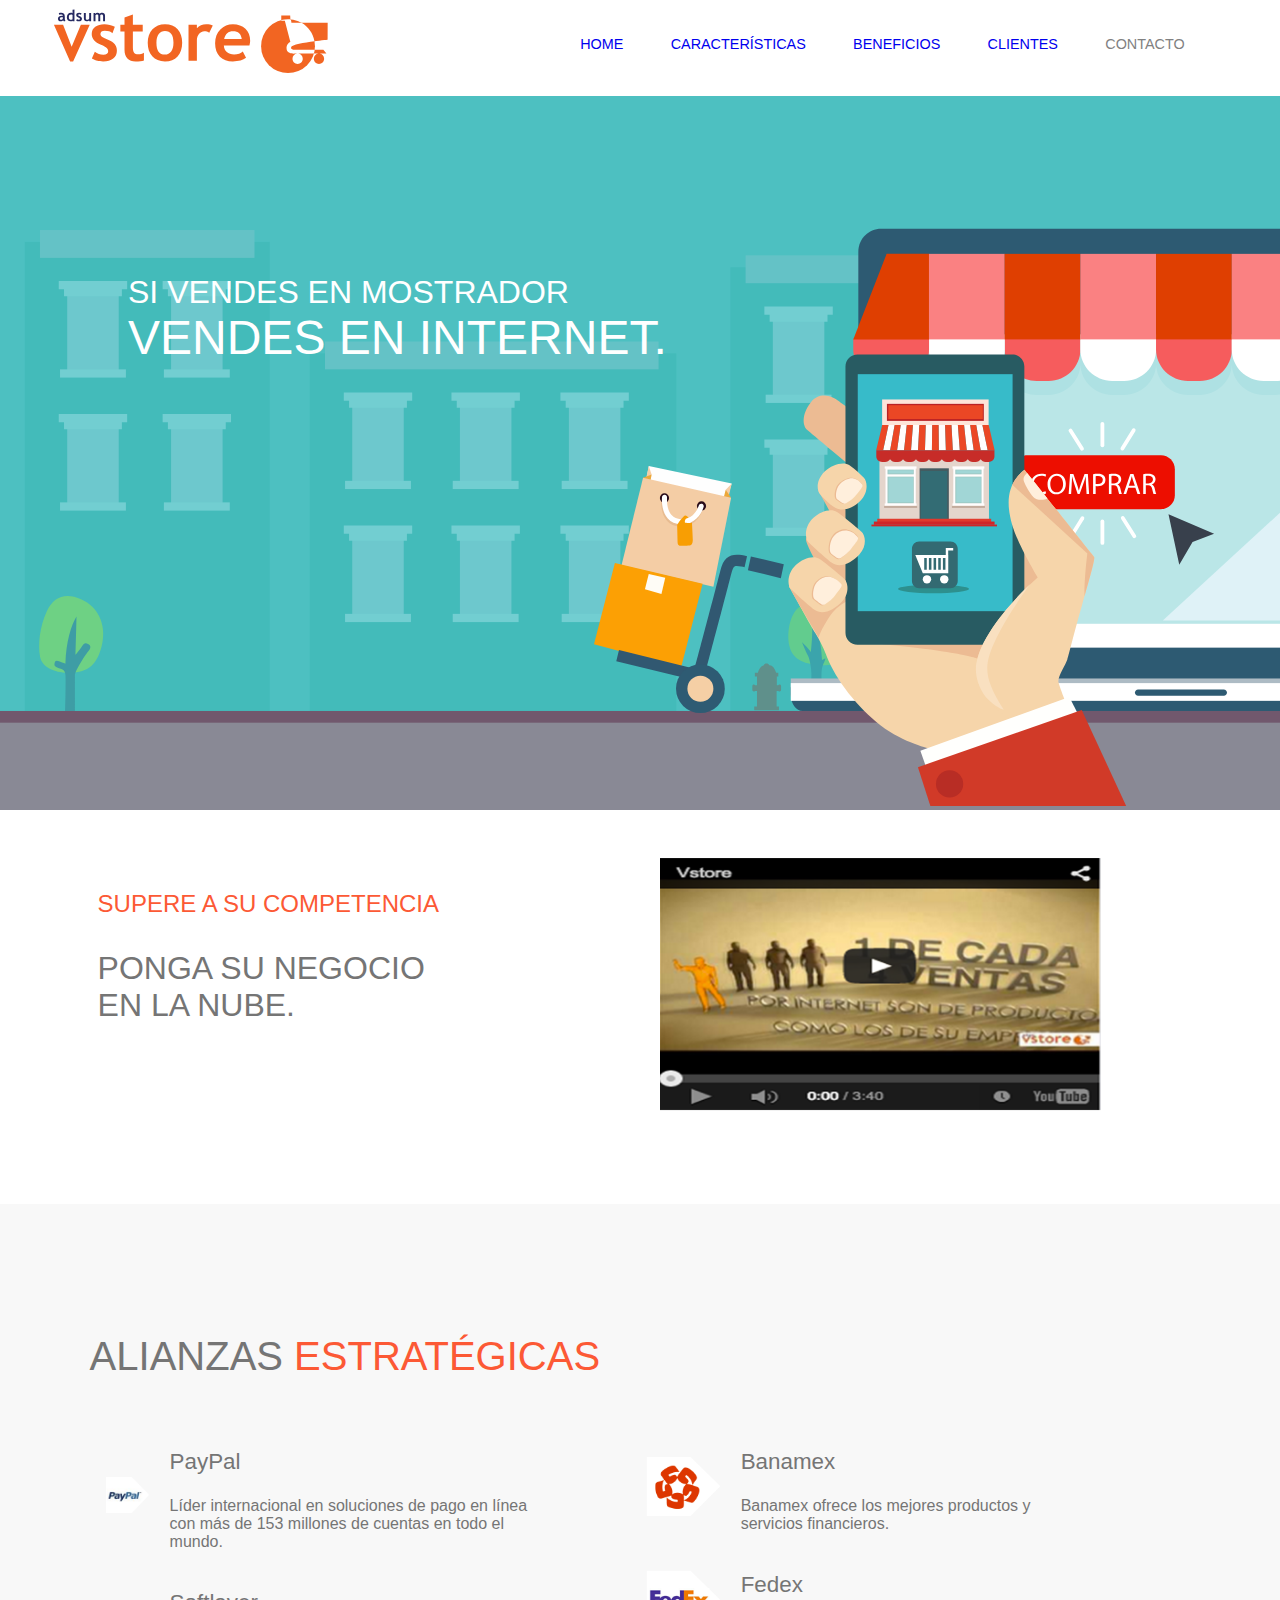
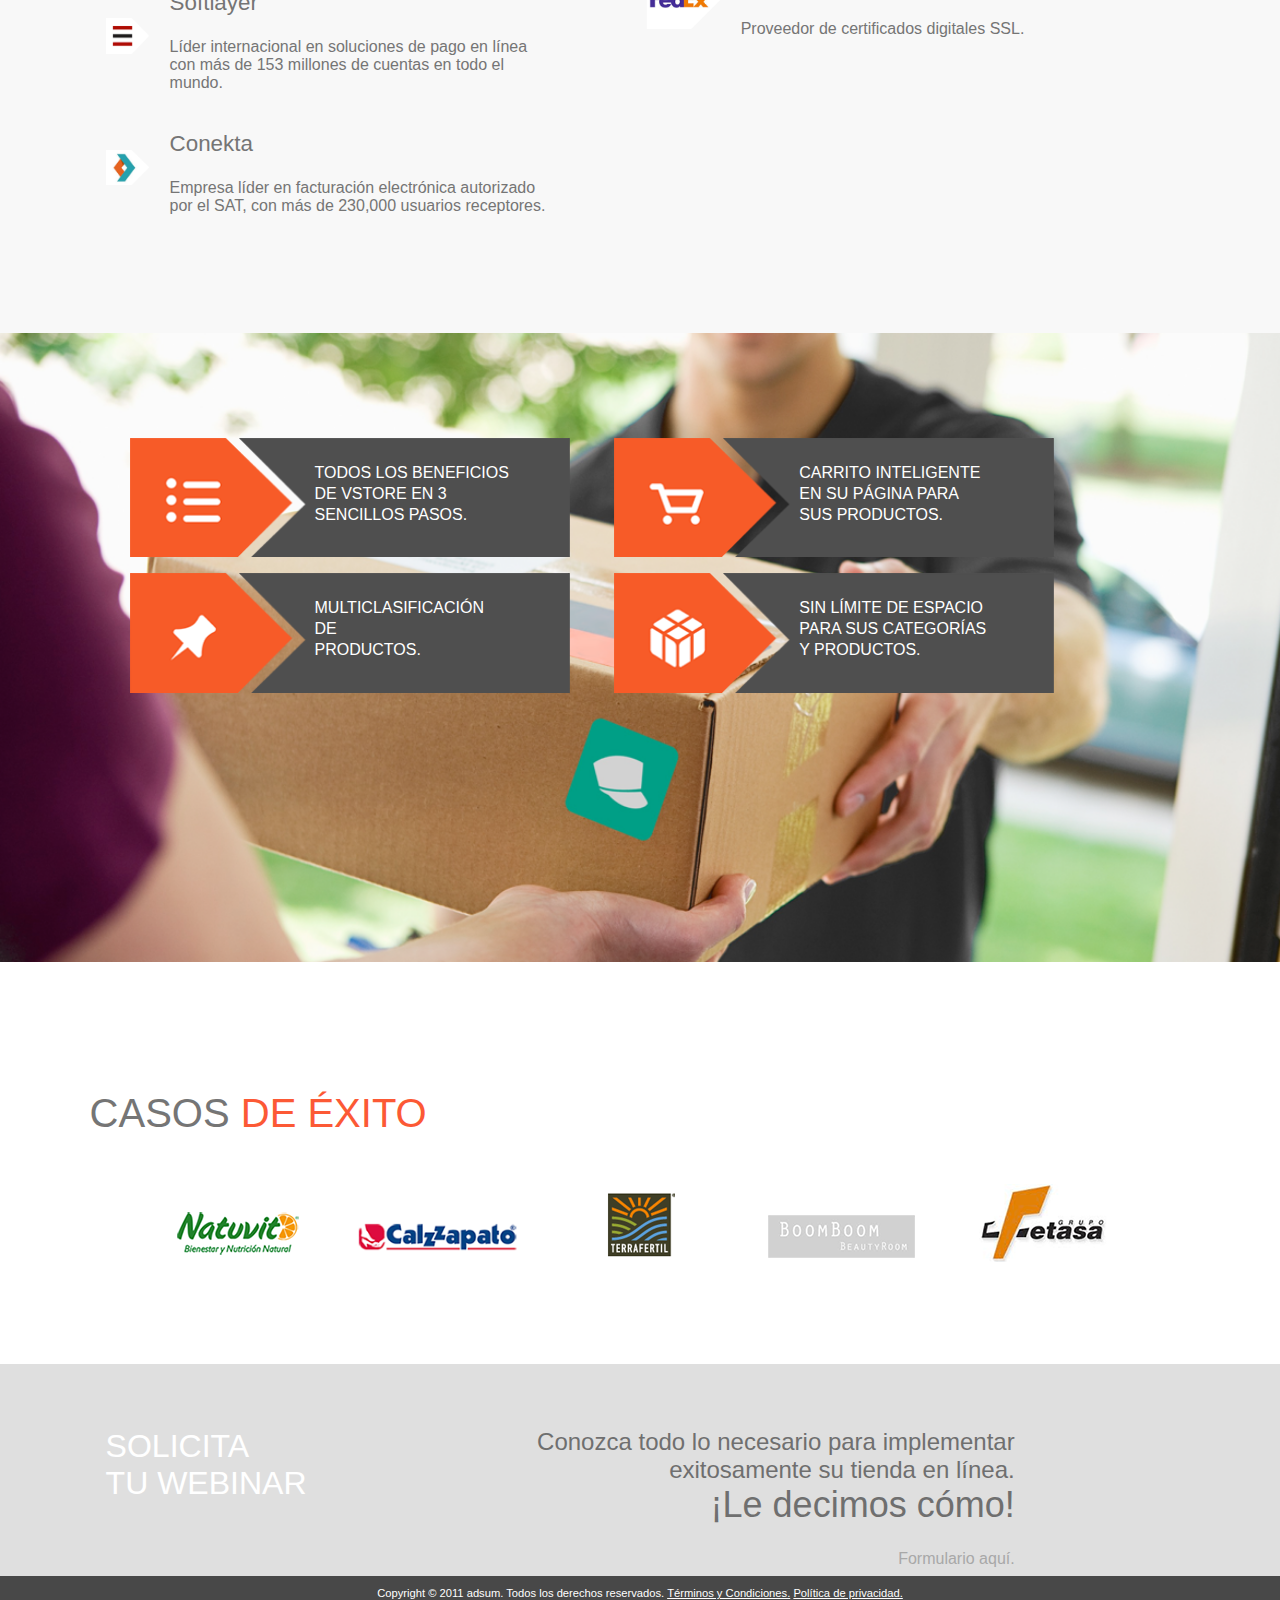
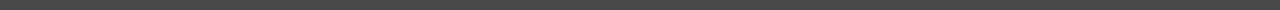
==== index.html @ 77f5a67a "links" ====
<!DOCTYPE html>
<html>
<head>
<title>Vstore</title>
<meta charset="UTF-8" />
<meta name="viewport" content="width=device-width, initial-scale=1 user-scalable=no">
<link rel="stylesheet" href="estilos/css/normalize.css">
<link rel="stylesheet" href="estilos/css/vstore.css">
<link rel="stylesheet" href="estilos/css/vstoremedias.css">


<!-- <link rel="stylesheet" href="estilos/css/normalize.css"> -->
<!-- <link rel="stylesheet" href="https://maxcdn.bootstrapcdn.com/bootstrap/3.3.2/css/bootstrap.min.css">
<link rel="stylesheet" href="estilos/css/apptitudemedias.css"> -->
</head>
<body>
	<nav>
		<div>
			<!-- <figure class="logo">
				<img src="img/logo.png">
			</figure>
			<ul class="menu hidden-xs">
				<li>Inicio</li>
				<li>Servicio</li>
				<li>Soluciones</li>
				<li>Blog</li>
				<li>Contacto</li>
			</ul>
		</div> -->
	</nav>
	<div class="bar">
		<!--AQUI VA EL MENU-->
	</div>
	<section class="banner">
		<div class="margenes">
			<div class="izq">
				<p class="te">
				SI VENDES EN MOSTRADOR<br>
				<span class="sub">VENDES EN INTERNET.</span></p>
			</p>
			</div>
			<div class="der">
				<div class="mano">
					<img src="img/mano.svg">
				</div>
			</div>
		</div>
	</section>
	<section class="rombo">
		<article class="columna">
			<p class="tit">SUPERE A SU COMPETENCIA</p>
			<p class="sub">PONGA SU NEGOCIO<br>
				EN LA NUBE.</p>	
		</article>
		<article class="columna2">
			<img src="img/video.png">
		</article>
	</section>
	<section class="alianzas">
		<p class="tit">ALIANZAS <span class="sub">ESTRATÉGICAS</span></p>
		<div class="cont">
			<div class="col1">
				<table class="uno">
					<tr>
						<td class="icono">
							<img src="img/alpaypal.png">
						</td>
						<td class="texto">
							<p class="tit">PayPal</p>
							<p>Líder internacional en soluciones de pago en línea con más de 153 millones de cuentas en todo el mundo.
							</p>
						</td>
					</tr>
					<tr>
						<td class="icono">
							<img src="img/alsoftlayer.png">
						</td>
						<td class="texto">
							<p class="tit">Softlayer</p>
							<p>Líder internacional en soluciones de pago en línea con más de 153 millones de cuentas en todo el mundo.
							</p>
						</td>
					</tr>
					<tr>
						<td class="icono">
							<img src="img/alconekta.png">
						</td>
						<td class="texto">
							<p class="tit">Conekta</p>
							<p>Empresa líder en facturación electrónica autorizado por el SAT, con más de 230,000 usuarios receptores.
							</p>
						</td>
					</tr>
				</table>
			</div>
			<div class="col2">
				<table class="dos">
					<tr>
						<td class="icono">
							<img src="img/albanamex.png">
						</td>
						<td class="texto">
							<p class="tit">Banamex</p>
							<p>Banamex ofrece los mejores productos y servicios financieros.
							</p>
						</td>
					</tr>
					<tr>
						<td class="icono">
							<img src="img/alfedex.png">
						</td>
						<td class="texto">
							<p class="tit">Fedex</p>
							<p>Proveedor de certificados digitales SSL.
							</p>
						</td>
					</tr>
				</table>
			</div>
		</div>
		
	</section>
	<section class="beneficios">
		<div class="cont">
			<div class="col1">
				<p>TODOS LOS BENEFICIOS<br>
				DE VSTORE EN 3<br>
				SENCILLOS PASOS.</p>
			</div>
			<div class="col2">
				<p>
				CARRITO INTELIGENTE<br>
				EN SU PÁGINA PARA<br>
				SUS PRODUCTOS.
				</p>
			</div>
			<div class="col3">
				<p>
				MULTICLASIFICACIÓN<br>
				DE<br>PRODUCTOS.</p>
			</div>
			<div class="col4">
				<p>
				SIN LÍMITE DE ESPACIO<br>
				PARA SUS CATEGORÍAS<br>
				Y PRODUCTOS.</p>
			</div>
		</div>
		
	</section>
	<section class="exito">
		<p class="tit">CASOS <span class="sub">DE ÉXITO</span></p>
		<div class="cont">
			<div class="col">
				<img src="img/caso1.png">
			</div>
			<div class="col">
				<img src="img/caso2.png">
			</div>
			<div class="col">
				<img src="img/caso3.png">
			</div>
			<div class="col">
				<img src="img/caso4.png">
			</div>
			<div class="col">
				<img src="img/caso5.png">
			</div>
		</div>
	</section>
	<section class="info">
		<div class="cont">
			<div class="col1">
				<p class="tit">SOLICITA<br>
				TU WEBINAR</p>
			</div>
			<div class="col2">
				<p class="tit">Conozca todo lo necesario para implementar
					exitosamente su tienda en línea.<br>
					<span class="sub">¡Le decimos cómo!<span></p>		
				Formulario aquí.
			</div>
		</div>
	</section>
	
<footer></footer>
<script src="https://ajax.googleapis.com/ajax/libs/jquery/2.1.3/jquery.min.js"></script>
<script src="https://maxcdn.bootstrapcdn.com/bootstrap/3.3.2/js/bootstrap.min.js"></script>
<script src="js/vstore.js"></script>
</body>
</html>
---- estilos/css/vstore.css ----
/* line 1, ../saas/vstore.scss */
html {
  font-family: sans-serif;
}

/* line 5, ../saas/vstore.scss */
img {
  max-width: 100%;
  height: auto;
}

/* line 10, ../saas/vstore.scss */
body, html {
  height: 100%;
}

/* line 14, ../saas/vstore.scss */
a {
  text-decoration: none;
}
/* line 16, ../saas/vstore.scss */
a:visited {
  color: #818181;
}
/* line 19, ../saas/vstore.scss */
a:hover {
  color: #ea4703;
}

/* line 25, ../saas/vstore.scss */
.margenes {
  width: 80%;
  background-color: red;
  left: 0%;
  right: 0%;
  margin-left: auto;
  margin-right: auto;
}

/* line 35, ../saas/vstore.scss */
.bar {
  background-color: white;
  height: 4em;
  position: absolute;
  z-index: 99;
  width: 100%;
}
/* line 41, ../saas/vstore.scss */
.bar .margen {
  padding-left: 3em;
  padding-right: 3em;
}
/* line 44, ../saas/vstore.scss */
.bar .margen .logo {
  padding-top: 0.2em;
  width: 100%;
  float: left;
}
/* line 49, ../saas/vstore.scss */
.bar .margen .menu {
  display: none;
  width: 70%;
  color: #818181;
  font-size: 0.9em;
  overflow: hidden;
}
/* line 55, ../saas/vstore.scss */
.bar .margen .menu li {
  padding-top: 1em;
  padding-right: 6%;
  list-style: none;
  float: right;
}

/* --------------------------- INDEX ---------------------------- */
/* line 67, ../saas/vstore.scss */
.banner {
  background-image: url(../../img/banner.svg);
  background-size: cover;
  height: 80%;
  background-repeat: no-repeat;
  position: relative;
  min-height: 90%;
}
/* line 74, ../saas/vstore.scss */
.banner .izq {
  float: left;
  width: 100%;
  height: 100%;
  padding-top: 7em;
}
/* line 81, ../saas/vstore.scss */
.banner .te {
  color: white;
  float: left;
  font-size: 1.2em;
  line-height: 1.3em;
}
/* line 86, ../saas/vstore.scss */
.banner .te .sub {
  font-size: 1.9em;
  line-height: 1em;
}
/* line 91, ../saas/vstore.scss */
.banner .der {
  float: right;
  width: 50%;
  height: 100%;
}
/* line 95, ../saas/vstore.scss */
.banner .der .mano {
  display: none;
  position: absolute;
  bottom: 0;
  right: 3em;
}
/* line 101, ../saas/vstore.scss */
.banner .der .mano img {
  max-width: 80%;
}

/* line 107, ../saas/vstore.scss */
.rombo {
  padding: 7%;
  margin-top: 1em;
  text-align: left;
  clear: both;
  position: relative;
  overflow: hidden;
}
/* line 115, ../saas/vstore.scss */
.rombo .columna {
  float: center;
  padding: 0.5em;
}
/* line 118, ../saas/vstore.scss */
.rombo .columna .tit {
  font-size: 1.5em;
  color: #fc5935;
}
/* line 122, ../saas/vstore.scss */
.rombo .columna .sub {
  font-size: 2em;
  color: #757575;
}

/* line 128, ../saas/vstore.scss */
.alianzas {
  padding: 7%;
  background-color: #f8f8f8;
}
/* line 131, ../saas/vstore.scss */
.alianzas .tit {
  font-size: 2em;
  color: #757575;
}
/* line 134, ../saas/vstore.scss */
.alianzas .tit .sub {
  color: #fc5935;
}
/* line 138, ../saas/vstore.scss */
.alianzas .cont {
  clear: both;
  position: relative;
  overflow: hidden;
}
/* line 142, ../saas/vstore.scss */
.alianzas .cont .col1 {
  padding: 0.5em;
}
/* line 144, ../saas/vstore.scss */
.alianzas .cont .col1 .tit {
  font-size: 1.4em;
}
/* line 147, ../saas/vstore.scss */
.alianzas .cont .col1 .texto {
  padding-left: 1.2em;
  color: #757575;
}
/* line 152, ../saas/vstore.scss */
.alianzas .cont .col2 {
  padding: 0.5em;
}
/* line 154, ../saas/vstore.scss */
.alianzas .cont .col2 .tit {
  font-size: 1.4em;
}
/* line 157, ../saas/vstore.scss */
.alianzas .cont .col2 .texto {
  padding-left: 1.2em;
  color: #757575;
}

/* line 164, ../saas/vstore.scss */
.beneficios {
  padding: 7%;
  background-image: url(../../img/banner2.png);
  background-size: cover;
  height: 100%;
  background-repeat: no-repeat;
  position: relative;
  min-height: 30%;
}
/* line 172, ../saas/vstore.scss */
.beneficios .tit {
  font-size: 2em;
  color: #757575;
}
/* line 175, ../saas/vstore.scss */
.beneficios .tit .sub {
  color: #fc5935;
}
/* line 179, ../saas/vstore.scss */
.beneficios .cont {
  clear: both;
  position: relative;
  overflow: hidden;
}
/* line 183, ../saas/vstore.scss */
.beneficios .cont p {
  color: white;
  font-size: 0.8em;
  padding-top: 7%;
  padding-left: 42%;
  line-height: 1.3em;
}
/* line 190, ../saas/vstore.scss */
.beneficios .cont .col1 {
  padding-bottom: 1em;
  margin-top: 1em;
  background-image: url(../../img/beneficio1.png);
  background-size: 100%;
  background-repeat: no-repeat;
  position: relative;
}
/* line 198, ../saas/vstore.scss */
.beneficios .cont .col2 {
  padding-bottom: 1em;
  margin-top: 1em;
  background-image: url(../../img/beneficio2.png);
  background-size: 100%;
  background-repeat: no-repeat;
  position: relative;
}
/* line 206, ../saas/vstore.scss */
.beneficios .cont .col3 {
  padding-bottom: 1em;
  margin-top: 1em;
  background-image: url(../../img/beneficio3.png);
  background-size: 100%;
  background-repeat: no-repeat;
  position: relative;
}
/* line 214, ../saas/vstore.scss */
.beneficios .cont .col4 {
  padding-bottom: 1em;
  margin-top: 1em;
  background-image: url(../../img/beneficio4.png);
  background-size: 100%;
  background-repeat: no-repeat;
  position: relative;
}

/* line 224, ../saas/vstore.scss */
.exito {
  padding: 7%;
  background-color: #ffffff;
}
/* line 229, ../saas/vstore.scss */
.exito .tit {
  font-size: 2em;
  color: #757575;
}
/* line 232, ../saas/vstore.scss */
.exito .tit .sub {
  color: #fc5935;
}
/* line 236, ../saas/vstore.scss */
.exito .cont {
  text-align: center;
  clear: both;
  position: relative;
  overflow: hidden;
}
/* line 241, ../saas/vstore.scss */
.exito .cont .col {
  padding: 0.5em;
}

/* line 247, ../saas/vstore.scss */
.cupon {
  padding: 7%;
  background-color: #f6f6f6;
  padding-top: 2em;
  text-align: center;
  clear: both;
  position: relative;
  overflow: hidden;
}
/* line 256, ../saas/vstore.scss */
.cupon .col {
  float: center;
  padding: 0.5em;
}
/* line 260, ../saas/vstore.scss */
.cupon .col2 {
  vertical-align: top;
  float: center;
  padding: 0.5em;
}
/* line 264, ../saas/vstore.scss */
.cupon .col2 .texto {
  text-align: left;
  color: #696969;
  line-height: 1.3em;
}
/* line 268, ../saas/vstore.scss */
.cupon .col2 .texto .nar {
  color: #ea4703;
}

/* line 276, ../saas/vstore.scss */
.info {
  background-color: #dfdfdf;
  padding-left: 7%;
  padding-top: 2em;
  padding-right: 7%;
}
/* line 281, ../saas/vstore.scss */
.info .cont {
  clear: both;
  position: relative;
  overflow: hidden;
}
/* line 285, ../saas/vstore.scss */
.info .cont .col1 {
  vertical-align: top;
}
/* line 287, ../saas/vstore.scss */
.info .cont .col1 .tit {
  color: white;
  font-size: 2em;
}
/* line 292, ../saas/vstore.scss */
.info .cont .col2 {
  float: center;
  padding: 0.5em;
  color: #a8a8a8;
}
/* line 296, ../saas/vstore.scss */
.info .cont .col2 .tit {
  color: #6f6f6f;
  font-size: 1em;
}
/* line 299, ../saas/vstore.scss */
.info .cont .col2 .tit .sub {
  font-size: 1.5em;
}

/* --------------------------- FIN INDEX ---------------------------- */
/* --------------------------- CARACTERÍSTICAS Y BENEFICIOS ---------------------------- */
/* line 312, ../saas/vstore.scss */
.banner2 {
  background-color: #3fc0c0;
  height: 4.5em;
}

/* line 317, ../saas/vstore.scss */
.titulo {
  text-align: center;
}
/* line 319, ../saas/vstore.scss */
.titulo .tit {
  color: #d7d7d7;
  font-size: 1.5em;
  margin: 0;
  padding-top: 1.4em;
}
/* line 324, ../saas/vstore.scss */
.titulo .tit .punto {
  color: #fc5935;
  margin: 0;
}
/* line 329, ../saas/vstore.scss */
.titulo .sub {
  color: #4c4c4c;
  font-size: 0.6em;
}
/* line 332, ../saas/vstore.scss */
.titulo .sub .aqui {
  color: #fc5935;
}

/* line 337, ../saas/vstore.scss */
.separador {
  padding-top: 1em;
}
/* line 339, ../saas/vstore.scss */
.separador hr {
  color: #ebebeb;
  width: 85%;
}

/* line 344, ../saas/vstore.scss */
.contenido {
  padding: 7%;
  text-align: left;
  clear: both;
  position: relative;
  overflow: hidden;
}
/* line 350, ../saas/vstore.scss */
.contenido .nar {
  color: #fc5935;
}
/* line 353, ../saas/vstore.scss */
.contenido .tit {
  text-align: center;
  color: #fc5935;
  font-size: 1.4em;
}
/* line 358, ../saas/vstore.scss */
.contenido .columna {
  text-align: center;
  float: center;
  padding: 0.5em;
}
/* line 363, ../saas/vstore.scss */
.contenido .columna2 {
  color: #4c4c4c;
  line-height: 1.6em;
}
/* line 366, ../saas/vstore.scss */
.contenido .columna2 ul {
  color: #4c4c4c;
  font-size: 1em;
}
/* line 369, ../saas/vstore.scss */
.contenido .columna2 ul ul {
  color: #8f8f8f;
}
/* line 374, ../saas/vstore.scss */
.contenido .componentes {
  text-align: center;
  float: center;
  padding: 0.5em;
}
/* line 378, ../saas/vstore.scss */
.contenido .componentes .espacio {
  padding-top: 2em;
}

/* --------------------------- FIN CARACTERÍSTICAS Y BENEFICIOS ---------------------------- */
/* --------------------------- COMPONENTES ---------------------------- */
/* line 388, ../saas/vstore.scss */
.compi {
  padding-left: 30%;
  padding-right: 30%;
  text-align: center;
  clear: both;
  position: relative;
  overflow: hidden;
}
/* line 395, ../saas/vstore.scss */
.compi .columna {
  text-align: center;
  float: center;
  padding: 0.5em;
}
/* line 400, ../saas/vstore.scss */
.compi p {
  font-size: 0.9em;
  color: #818181;
}

/* --------------------------- FIN COMPONENTES ---------------------------- */
/* line 409, ../saas/vstore.scss */
footer {
  font-size: 0.7em;
  text-align: center;
  color: white;
  background-color: #484848;
  padding: 1em;
}
---- estilos/css/vstoremedias.css ----
/* Extra small devices (phones, less than 768px) */
/* No media query since this is the default in Bootstrap */
/* Small devices (tablets, 768px and up) */
@media (min-width: 768px) {
  /* --------------------------- INDEX ---------------------------- */
  /* line 11, ../saas/vstoremedias.scss */
  .bar .margen {
    padding-left: 3em;
    padding-right: 3em;
  }
  /* line 14, ../saas/vstoremedias.scss */
  .bar .margen .logo {
    width: 30%;
    float: left;
    padding-top: 0.5em;
  }
  /* line 18, ../saas/vstoremedias.scss */
  .bar .margen .logo img {
    width: 80%;
  }
  /* line 22, ../saas/vstoremedias.scss */
  .bar .margen .menu {
    display: block;
    float: right;
    width: 70%;
    padding-top: 0.5em;
  }

  /* line 31, ../saas/vstoremedias.scss */
  .beneficios {
    height: 50%;
  }
  /* line 33, ../saas/vstoremedias.scss */
  .beneficios .col1 {
    margin-left: 2.5em;
    width: 40%;
    display: inline-block;
    background-size: 70%;
  }
  /* line 40, ../saas/vstoremedias.scss */
  .beneficios .col2 {
    margin-left: 2.5em;
    width: 40%;
    display: inline-block;
    background-size: 70%;
  }
  /* line 47, ../saas/vstoremedias.scss */
  .beneficios .col3 {
    margin-left: 2.5em;
    width: 40%;
    display: inline-block;
    background-size: 70%;
  }
  /* line 54, ../saas/vstoremedias.scss */
  .beneficios .col4 {
    margin-left: 2.5em;
    width: 40%;
    display: inline-block;
    background-size: 70%;
  }
  /* line 61, ../saas/vstoremedias.scss */
  .beneficios .cont {
    clear: both;
    position: relative;
    overflow: hidden;
  }
  /* line 65, ../saas/vstoremedias.scss */
  .beneficios .cont p {
    color: white;
    font-size: 0.8em;
    padding-top: 2%;
    padding-left: 42%;
    line-height: 1.3em;
  }

  /* --------------------------- FIN INDEX ---------------------------- */
  /* --------------------------- CARACTERÍSTICAS Y BENEFICIOS ---------------------------- */
  /* line 79, ../saas/vstoremedias.scss */
  .contenido {
    padding-top: 2em;
  }
  /* line 81, ../saas/vstoremedias.scss */
  .contenido .tit {
    text-align: left;
  }
  /* line 84, ../saas/vstoremedias.scss */
  .contenido .columna {
    text-align: left;
    vertical-align: top;
    width: 30%;
    display: inline-block;
  }
  /* line 90, ../saas/vstoremedias.scss */
  .contenido .columna2 {
    vertical-align: top;
    width: 30%;
    display: inline-block;
  }
  /* line 95, ../saas/vstoremedias.scss */
  .contenido .componentes {
    vertical-align: top;
    width: 23%;
    display: inline-block;
  }

  /* --------------------------- FIN CARACTERÍSTICAS Y BENEFICIOS ---------------------------- */
  /* --------------------------- CLIENTES ---------------------------- */
  /* line 105, ../saas/vstoremedias.scss */
  .contenido .columna3 {
    vertical-align: top;
    width: 60%;
    display: inline-block;
  }

  /* --------------------------- FIN CLIENTES ---------------------------- */
}
/* Medium devices (desktops, 992px and up) */
@media (min-width: 992px) {
  /* --------------------------- INDEX ---------------------------- */
  /* line 119, ../saas/vstoremedias.scss */
  .bar {
    height: 6em;
  }
  /* line 121, ../saas/vstoremedias.scss */
  .bar .margen {
    padding-left: 3em;
    padding-right: 3em;
  }
  /* line 124, ../saas/vstoremedias.scss */
  .bar .margen .logo {
    width: 30%;
    float: left;
    padding-top: 0.5em;
  }
  /* line 128, ../saas/vstoremedias.scss */
  .bar .margen .logo img {
    width: 80%;
  }
  /* line 132, ../saas/vstoremedias.scss */
  .bar .margen .menu {
    display: block;
    float: right;
    width: 70%;
    padding-top: 0.5em;
  }

  /* line 141, ../saas/vstoremedias.scss */
  .banner {
    position: relative;
  }
  /* line 143, ../saas/vstoremedias.scss */
  .banner .izq {
    float: left;
    width: 60%;
    height: 100%;
  }
  /* line 148, ../saas/vstoremedias.scss */
  .banner .te {
    padding-top: 4em;
    font-size: 2em;
  }
  /* line 151, ../saas/vstoremedias.scss */
  .banner .te .sub {
    font-size: 1.5em;
  }
  /* line 155, ../saas/vstoremedias.scss */
  .banner .der {
    float: right;
    width: 40%;
    height: 100%;
  }
  /* line 160, ../saas/vstoremedias.scss */
  .banner .der .mano {
    display: block;
    position: absolute;
    bottom: 0;
    right: 3em;
  }
  /* line 166, ../saas/vstoremedias.scss */
  .banner .der .mano img {
    max-width: 80%;
  }

  /* line 173, ../saas/vstoremedias.scss */
  .rombo {
    padding-top: 2em;
  }
  /* line 175, ../saas/vstoremedias.scss */
  .rombo .columna {
    vertical-align: top;
    width: 50%;
    display: inline-block;
  }
  /* line 180, ../saas/vstoremedias.scss */
  .rombo .columna2 {
    vertical-align: top;
    width: 40%;
    display: inline-block;
  }

  /* line 187, ../saas/vstoremedias.scss */
  .alianzas .tit {
    font-size: 2.5em;
  }
  /* line 191, ../saas/vstoremedias.scss */
  .alianzas .cont .col1 {
    width: 40%;
    display: inline-block;
    padding-left: 1em;
    padding-right: 1em;
  }
  /* line 197, ../saas/vstoremedias.scss */
  .alianzas .cont .col2 {
    margin-left: 4em;
    vertical-align: top;
    width: 40%;
    display: inline-block;
    padding-left: 1em;
    padding-right: 1em;
  }

  /* line 207, ../saas/vstoremedias.scss */
  .beneficios {
    height: 50%;
  }
  /* line 210, ../saas/vstoremedias.scss */
  .beneficios .cont p {
    font-size: 1em;
  }

  /* line 219, ../saas/vstoremedias.scss */
  .exito .tit {
    font-size: 2.5em;
  }
  /* line 223, ../saas/vstoremedias.scss */
  .exito .cont .col {
    width: 15%;
    display: inline-block;
    padding-left: 1em;
    padding-right: 1em;
  }

  /* line 233, ../saas/vstoremedias.scss */
  .cupon .col {
    width: 40%;
    display: inline-block;
    padding-left: 1em;
    padding-right: 1em;
  }
  /* line 239, ../saas/vstoremedias.scss */
  .cupon .col2 {
    padding-top: 6em;
    width: 40%;
    display: inline-block;
    padding-left: 1em;
    padding-right: 1em;
  }

  /* line 249, ../saas/vstoremedias.scss */
  .info .cont .col1 {
    width: 30%;
    display: inline-block;
    padding-left: 1em;
    padding-right: 1em;
  }
  /* line 255, ../saas/vstoremedias.scss */
  .info .cont .col2 {
    text-align: right;
    width: 50%;
    display: inline-block;
  }
  /* line 259, ../saas/vstoremedias.scss */
  .info .cont .col2 .tit {
    font-size: 1.5em;
  }

  /* --------------------------- FIN INDEX ---------------------------- */
  /* --------------------------- CARACTERÍSTICAS Y BENEFICIOS ---------------------------- */
  /* line 267, ../saas/vstoremedias.scss */
  .banner2 {
    height: 7em;
  }

  /* line 272, ../saas/vstoremedias.scss */
  .titulo {
    text-align: center;
  }
  /* line 274, ../saas/vstoremedias.scss */
  .titulo .tit {
    color: #d7d7d7;
    font-size: 2.5em;
    margin: 0;
    padding-top: 1.4em;
  }
  /* line 279, ../saas/vstoremedias.scss */
  .titulo .tit .punto {
    color: #fc5935;
    margin: 0;
  }
  /* line 284, ../saas/vstoremedias.scss */
  .titulo .sub {
    color: #4c4c4c;
    font-size: 1em;
  }
  /* line 287, ../saas/vstoremedias.scss */
  .titulo .sub .aqui {
    color: #fc5935;
  }

  /* line 292, ../saas/vstoremedias.scss */
  .separador {
    padding-top: 2em;
  }
  /* line 294, ../saas/vstoremedias.scss */
  .separador hr {
    color: #ebebeb;
    width: 85%;
  }

  /* line 299, ../saas/vstoremedias.scss */
  .rombo {
    padding-top: 2em;
  }
  /* line 301, ../saas/vstoremedias.scss */
  .rombo .columna {
    vertical-align: top;
    width: 50%;
    display: inline-block;
  }
  /* line 306, ../saas/vstoremedias.scss */
  .rombo .columna2 {
    vertical-align: top;
    width: 40%;
    display: inline-block;
  }

  /* --------------------------- FIN CARACTERÍSTICAS Y BENEFICIOS ---------------------------- */
  /* --------------------------- COMPONENTES ---------------------------- */
  /* line 315, ../saas/vstoremedias.scss */
  .compi {
    padding-top: 2em;
  }
  /* line 317, ../saas/vstoremedias.scss */
  .compi .columna {
    text-align: center;
    width: 25%;
    display: inline-block;
  }

  /* --------------------------- FIN COMPONENTES ---------------------------- */
}
/* Large devices (large desktops, 1200px and up) */
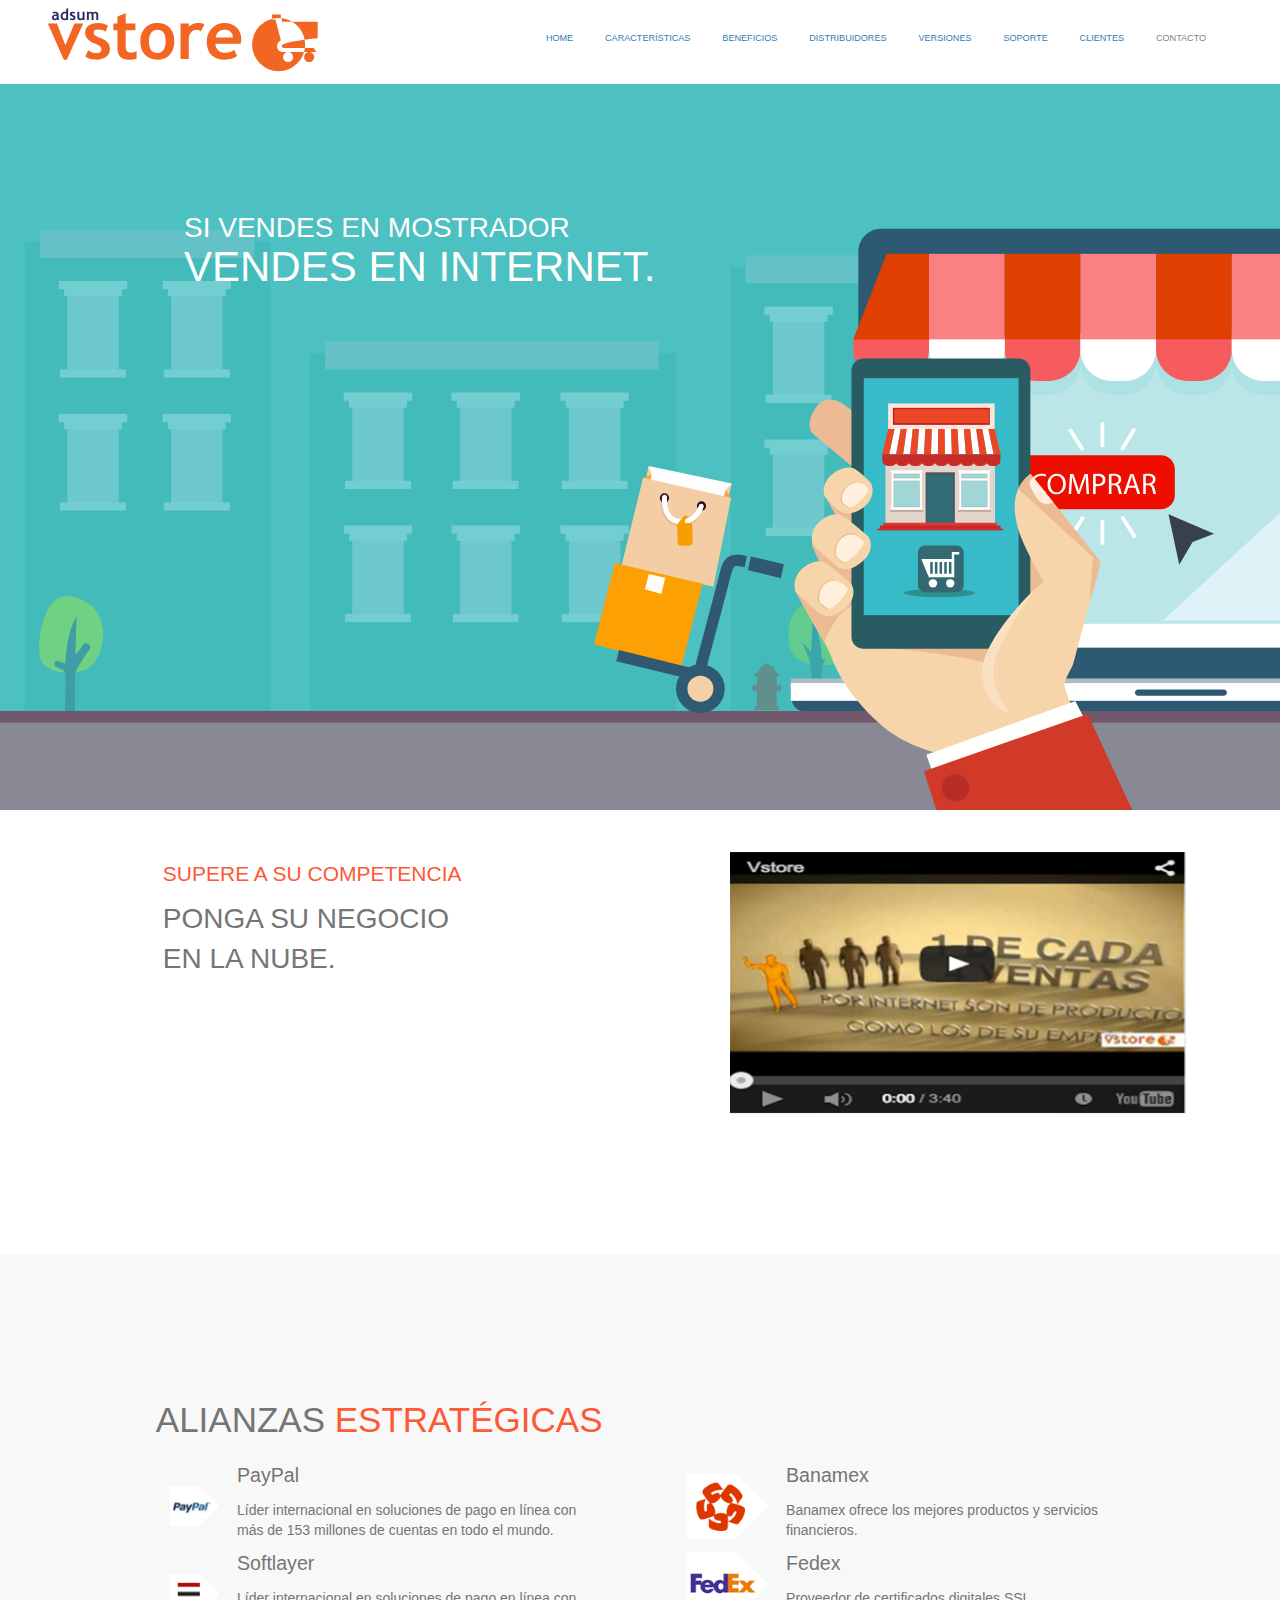
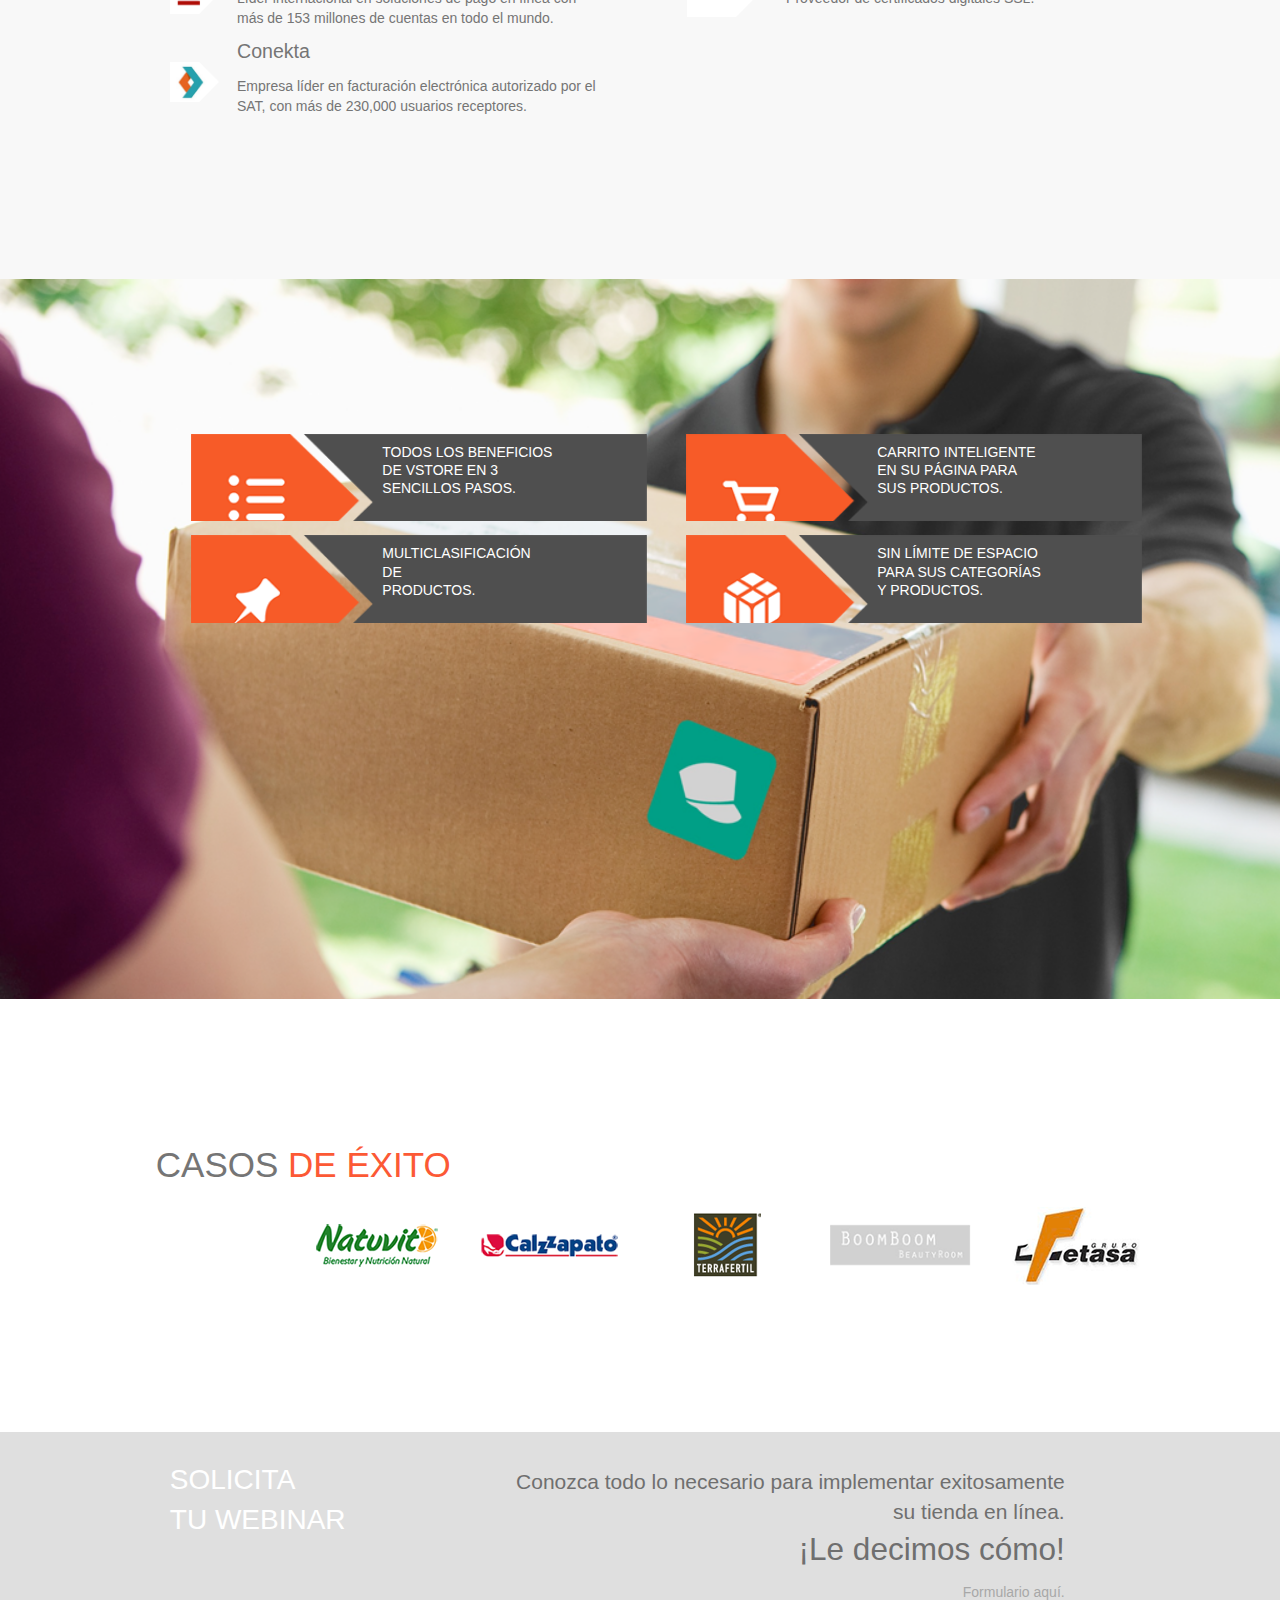
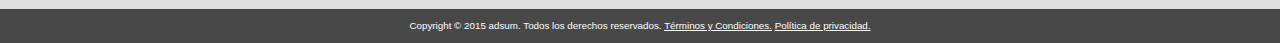
==== commit a041e9d3: "container" ====
--- a/index.html
+++ b/index.html
@@ -4,6 +4,7 @@
 <title>Vstore</title>
 <meta charset="UTF-8" />
 <meta name="viewport" content="width=device-width, initial-scale=1 user-scalable=no">
+<link rel="stylesheet" href="https://maxcdn.bootstrapcdn.com/bootstrap/3.3.4/css/bootstrap.min.css">
 <link rel="stylesheet" href="estilos/css/normalize.css">
 <link rel="stylesheet" href="estilos/css/vstore.css">
 <link rel="stylesheet" href="estilos/css/vstoremedias.css">
@@ -32,6 +33,7 @@
 		<!--AQUI VA EL MENU-->
 	</div>
 	<section class="banner">
+		<div class="container">
 		<div class="margenes">
 			<div class="izq">
 				<p class="te">
@@ -45,8 +47,10 @@
 				</div>
 			</div>
 		</div>
+		</div>
 	</section>
 	<section class="rombo">
+		<div class="container">
 		<article class="columna">
 			<p class="tit">SUPERE A SU COMPETENCIA</p>
 			<p class="sub">PONGA SU NEGOCIO<br>
@@ -55,8 +59,10 @@
 		<article class="columna2">
 			<img src="img/video.png">
 		</article>
+		</div>
 	</section>
 	<section class="alianzas">
+		<div class="container">
 		<p class="tit">ALIANZAS <span class="sub">ESTRATÉGICAS</span></p>
 		<div class="cont">
 			<div class="col1">
@@ -118,9 +124,10 @@
 				</table>
 			</div>
 		</div>
-		
+		</div>
 	</section>
 	<section class="beneficios">
+		<div class="container">
 		<div class="cont">
 			<div class="col1">
 				<p>TODOS LOS BENEFICIOS<br>
@@ -146,9 +153,10 @@
 				Y PRODUCTOS.</p>
 			</div>
 		</div>
-		
+		</div>
 	</section>
 	<section class="exito">
+		<div class="container">
 		<p class="tit">CASOS <span class="sub">DE ÉXITO</span></p>
 		<div class="cont">
 			<div class="col">
@@ -167,8 +175,10 @@
 				<img src="img/caso5.png">
 			</div>
 		</div>
+		</div>
 	</section>
 	<section class="info">
+		<div class="container">
 		<div class="cont">
 			<div class="col1">
 				<p class="tit">SOLICITA<br>
@@ -180,6 +190,7 @@
 					<span class="sub">¡Le decimos cómo!<span></p>		
 				Formulario aquí.
 			</div>
+		</div>
 		</div>
 	</section>
 	
--- a/estilos/css/vstore.css
+++ b/estilos/css/vstore.css
@@ -52,28 +52,29 @@
 }
 /* line 44, ../saas/vstore.scss */
 .bar .margen .logo {
+  max-width: 350px;
   padding-top: 0.2em;
   width: 100%;
   float: left;
 }
-/* line 49, ../saas/vstore.scss */
+/* line 50, ../saas/vstore.scss */
 .bar .margen .menu {
   display: none;
-  width: 70%;
+  width: 80%;
   color: #818181;
-  font-size: 0.9em;
-  overflow: hidden;
-}
-/* line 55, ../saas/vstore.scss */
+  font-size: 0.65em;
+  overflow: hidden;
+}
+/* line 56, ../saas/vstore.scss */
 .bar .margen .menu li {
-  padding-top: 1em;
-  padding-right: 6%;
+  padding-top: 3em;
+  padding-right: 4%;
   list-style: none;
   float: right;
 }
 
 /* --------------------------- INDEX ---------------------------- */
-/* line 67, ../saas/vstore.scss */
+/* line 68, ../saas/vstore.scss */
 .banner {
   background-image: url(../../img/banner.svg);
   background-size: cover;
@@ -82,149 +83,149 @@
   position: relative;
   min-height: 90%;
 }
-/* line 74, ../saas/vstore.scss */
+/* line 75, ../saas/vstore.scss */
 .banner .izq {
   float: left;
   width: 100%;
   height: 100%;
   padding-top: 7em;
 }
-/* line 81, ../saas/vstore.scss */
+/* line 82, ../saas/vstore.scss */
 .banner .te {
   color: white;
   float: left;
   font-size: 1.2em;
   line-height: 1.3em;
 }
-/* line 86, ../saas/vstore.scss */
+/* line 87, ../saas/vstore.scss */
 .banner .te .sub {
   font-size: 1.9em;
   line-height: 1em;
 }
-/* line 91, ../saas/vstore.scss */
+/* line 92, ../saas/vstore.scss */
 .banner .der {
   float: right;
   width: 50%;
   height: 100%;
 }
-/* line 95, ../saas/vstore.scss */
+/* line 96, ../saas/vstore.scss */
 .banner .der .mano {
   display: none;
   position: absolute;
   bottom: 0;
   right: 3em;
 }
-/* line 101, ../saas/vstore.scss */
+/* line 102, ../saas/vstore.scss */
 .banner .der .mano img {
   max-width: 80%;
 }
 
-/* line 107, ../saas/vstore.scss */
+/* line 108, ../saas/vstore.scss */
 .rombo {
-  padding: 7%;
+  padding: 11%;
   margin-top: 1em;
   text-align: left;
   clear: both;
   position: relative;
   overflow: hidden;
 }
-/* line 115, ../saas/vstore.scss */
+/* line 116, ../saas/vstore.scss */
 .rombo .columna {
   float: center;
   padding: 0.5em;
 }
-/* line 118, ../saas/vstore.scss */
+/* line 119, ../saas/vstore.scss */
 .rombo .columna .tit {
   font-size: 1.5em;
   color: #fc5935;
 }
-/* line 122, ../saas/vstore.scss */
+/* line 123, ../saas/vstore.scss */
 .rombo .columna .sub {
   font-size: 2em;
   color: #757575;
 }
 
-/* line 128, ../saas/vstore.scss */
+/* line 129, ../saas/vstore.scss */
 .alianzas {
-  padding: 7%;
+  padding: 11%;
   background-color: #f8f8f8;
 }
-/* line 131, ../saas/vstore.scss */
+/* line 132, ../saas/vstore.scss */
 .alianzas .tit {
   font-size: 2em;
   color: #757575;
 }
-/* line 134, ../saas/vstore.scss */
+/* line 135, ../saas/vstore.scss */
 .alianzas .tit .sub {
   color: #fc5935;
 }
-/* line 138, ../saas/vstore.scss */
+/* line 139, ../saas/vstore.scss */
 .alianzas .cont {
   clear: both;
   position: relative;
   overflow: hidden;
 }
-/* line 142, ../saas/vstore.scss */
+/* line 143, ../saas/vstore.scss */
 .alianzas .cont .col1 {
   padding: 0.5em;
 }
-/* line 144, ../saas/vstore.scss */
+/* line 145, ../saas/vstore.scss */
 .alianzas .cont .col1 .tit {
   font-size: 1.4em;
 }
-/* line 147, ../saas/vstore.scss */
+/* line 148, ../saas/vstore.scss */
 .alianzas .cont .col1 .texto {
   padding-left: 1.2em;
   color: #757575;
 }
-/* line 152, ../saas/vstore.scss */
+/* line 153, ../saas/vstore.scss */
 .alianzas .cont .col2 {
   padding: 0.5em;
 }
-/* line 154, ../saas/vstore.scss */
+/* line 155, ../saas/vstore.scss */
 .alianzas .cont .col2 .tit {
   font-size: 1.4em;
 }
-/* line 157, ../saas/vstore.scss */
+/* line 158, ../saas/vstore.scss */
 .alianzas .cont .col2 .texto {
   padding-left: 1.2em;
   color: #757575;
 }
 
-/* line 164, ../saas/vstore.scss */
+/* line 165, ../saas/vstore.scss */
 .beneficios {
-  padding: 7%;
+  padding: 11%;
   background-image: url(../../img/banner2.png);
   background-size: cover;
   height: 100%;
   background-repeat: no-repeat;
   position: relative;
-  min-height: 30%;
-}
-/* line 172, ../saas/vstore.scss */
+  min-height: 50%;
+}
+/* line 173, ../saas/vstore.scss */
 .beneficios .tit {
   font-size: 2em;
   color: #757575;
 }
-/* line 175, ../saas/vstore.scss */
+/* line 176, ../saas/vstore.scss */
 .beneficios .tit .sub {
   color: #fc5935;
 }
-/* line 179, ../saas/vstore.scss */
+/* line 180, ../saas/vstore.scss */
 .beneficios .cont {
   clear: both;
   position: relative;
   overflow: hidden;
 }
-/* line 183, ../saas/vstore.scss */
+/* line 184, ../saas/vstore.scss */
 .beneficios .cont p {
   color: white;
   font-size: 0.8em;
-  padding-top: 7%;
+  padding-top: 8%;
   padding-left: 42%;
   line-height: 1.3em;
 }
-/* line 190, ../saas/vstore.scss */
+/* line 191, ../saas/vstore.scss */
 .beneficios .cont .col1 {
   padding-bottom: 1em;
   margin-top: 1em;
@@ -233,7 +234,7 @@
   background-repeat: no-repeat;
   position: relative;
 }
-/* line 198, ../saas/vstore.scss */
+/* line 199, ../saas/vstore.scss */
 .beneficios .cont .col2 {
   padding-bottom: 1em;
   margin-top: 1em;
@@ -242,7 +243,7 @@
   background-repeat: no-repeat;
   position: relative;
 }
-/* line 206, ../saas/vstore.scss */
+/* line 207, ../saas/vstore.scss */
 .beneficios .cont .col3 {
   padding-bottom: 1em;
   margin-top: 1em;
@@ -251,7 +252,7 @@
   background-repeat: no-repeat;
   position: relative;
 }
-/* line 214, ../saas/vstore.scss */
+/* line 215, ../saas/vstore.scss */
 .beneficios .cont .col4 {
   padding-bottom: 1em;
   margin-top: 1em;
@@ -261,35 +262,35 @@
   position: relative;
 }
 
-/* line 224, ../saas/vstore.scss */
+/* line 225, ../saas/vstore.scss */
 .exito {
-  padding: 7%;
+  padding: 11%;
   background-color: #ffffff;
 }
-/* line 229, ../saas/vstore.scss */
+/* line 230, ../saas/vstore.scss */
 .exito .tit {
   font-size: 2em;
   color: #757575;
 }
-/* line 232, ../saas/vstore.scss */
+/* line 233, ../saas/vstore.scss */
 .exito .tit .sub {
   color: #fc5935;
 }
-/* line 236, ../saas/vstore.scss */
+/* line 237, ../saas/vstore.scss */
 .exito .cont {
   text-align: center;
   clear: both;
   position: relative;
   overflow: hidden;
 }
-/* line 241, ../saas/vstore.scss */
+/* line 242, ../saas/vstore.scss */
 .exito .cont .col {
   padding: 0.5em;
 }
 
-/* line 247, ../saas/vstore.scss */
+/* line 248, ../saas/vstore.scss */
 .cupon {
-  padding: 7%;
+  padding: 11%;
   background-color: #f6f6f6;
   padding-top: 2em;
   text-align: center;
@@ -297,162 +298,162 @@
   position: relative;
   overflow: hidden;
 }
-/* line 256, ../saas/vstore.scss */
+/* line 257, ../saas/vstore.scss */
 .cupon .col {
   float: center;
   padding: 0.5em;
 }
-/* line 260, ../saas/vstore.scss */
+/* line 261, ../saas/vstore.scss */
 .cupon .col2 {
   vertical-align: top;
   float: center;
   padding: 0.5em;
 }
-/* line 264, ../saas/vstore.scss */
+/* line 265, ../saas/vstore.scss */
 .cupon .col2 .texto {
   text-align: left;
   color: #696969;
   line-height: 1.3em;
 }
-/* line 268, ../saas/vstore.scss */
+/* line 269, ../saas/vstore.scss */
 .cupon .col2 .texto .nar {
   color: #ea4703;
 }
 
-/* line 276, ../saas/vstore.scss */
+/* line 277, ../saas/vstore.scss */
 .info {
   background-color: #dfdfdf;
-  padding-left: 7%;
+  padding-left: 11%;
   padding-top: 2em;
-  padding-right: 7%;
-}
-/* line 281, ../saas/vstore.scss */
+  padding-right: 11%;
+}
+/* line 282, ../saas/vstore.scss */
 .info .cont {
   clear: both;
   position: relative;
   overflow: hidden;
 }
-/* line 285, ../saas/vstore.scss */
+/* line 286, ../saas/vstore.scss */
 .info .cont .col1 {
   vertical-align: top;
 }
-/* line 287, ../saas/vstore.scss */
+/* line 288, ../saas/vstore.scss */
 .info .cont .col1 .tit {
   color: white;
   font-size: 2em;
 }
-/* line 292, ../saas/vstore.scss */
+/* line 293, ../saas/vstore.scss */
 .info .cont .col2 {
   float: center;
   padding: 0.5em;
   color: #a8a8a8;
 }
-/* line 296, ../saas/vstore.scss */
+/* line 297, ../saas/vstore.scss */
 .info .cont .col2 .tit {
   color: #6f6f6f;
   font-size: 1em;
 }
-/* line 299, ../saas/vstore.scss */
+/* line 300, ../saas/vstore.scss */
 .info .cont .col2 .tit .sub {
   font-size: 1.5em;
 }
 
 /* --------------------------- FIN INDEX ---------------------------- */
 /* --------------------------- CARACTERÍSTICAS Y BENEFICIOS ---------------------------- */
-/* line 312, ../saas/vstore.scss */
+/* line 313, ../saas/vstore.scss */
 .banner2 {
   background-color: #3fc0c0;
   height: 4.5em;
 }
 
-/* line 317, ../saas/vstore.scss */
+/* line 318, ../saas/vstore.scss */
 .titulo {
   text-align: center;
 }
-/* line 319, ../saas/vstore.scss */
+/* line 320, ../saas/vstore.scss */
 .titulo .tit {
   color: #d7d7d7;
   font-size: 1.5em;
   margin: 0;
   padding-top: 1.4em;
 }
-/* line 324, ../saas/vstore.scss */
+/* line 325, ../saas/vstore.scss */
 .titulo .tit .punto {
   color: #fc5935;
   margin: 0;
 }
-/* line 329, ../saas/vstore.scss */
+/* line 330, ../saas/vstore.scss */
 .titulo .sub {
   color: #4c4c4c;
   font-size: 0.6em;
 }
-/* line 332, ../saas/vstore.scss */
+/* line 333, ../saas/vstore.scss */
 .titulo .sub .aqui {
   color: #fc5935;
 }
 
-/* line 337, ../saas/vstore.scss */
+/* line 338, ../saas/vstore.scss */
 .separador {
   padding-top: 1em;
 }
-/* line 339, ../saas/vstore.scss */
+/* line 340, ../saas/vstore.scss */
 .separador hr {
   color: #ebebeb;
   width: 85%;
 }
 
-/* line 344, ../saas/vstore.scss */
+/* line 345, ../saas/vstore.scss */
 .contenido {
-  padding: 7%;
+  padding: 11%;
   text-align: left;
   clear: both;
   position: relative;
   overflow: hidden;
 }
-/* line 350, ../saas/vstore.scss */
+/* line 351, ../saas/vstore.scss */
 .contenido .nar {
   color: #fc5935;
 }
-/* line 353, ../saas/vstore.scss */
+/* line 354, ../saas/vstore.scss */
 .contenido .tit {
   text-align: center;
   color: #fc5935;
   font-size: 1.4em;
 }
-/* line 358, ../saas/vstore.scss */
+/* line 359, ../saas/vstore.scss */
 .contenido .columna {
   text-align: center;
   float: center;
   padding: 0.5em;
 }
-/* line 363, ../saas/vstore.scss */
+/* line 364, ../saas/vstore.scss */
 .contenido .columna2 {
   color: #4c4c4c;
   line-height: 1.6em;
 }
-/* line 366, ../saas/vstore.scss */
+/* line 367, ../saas/vstore.scss */
 .contenido .columna2 ul {
   color: #4c4c4c;
   font-size: 1em;
 }
-/* line 369, ../saas/vstore.scss */
+/* line 370, ../saas/vstore.scss */
 .contenido .columna2 ul ul {
   color: #8f8f8f;
 }
-/* line 374, ../saas/vstore.scss */
+/* line 375, ../saas/vstore.scss */
 .contenido .componentes {
   text-align: center;
   float: center;
   padding: 0.5em;
 }
-/* line 378, ../saas/vstore.scss */
+/* line 379, ../saas/vstore.scss */
 .contenido .componentes .espacio {
   padding-top: 2em;
 }
 
 /* --------------------------- FIN CARACTERÍSTICAS Y BENEFICIOS ---------------------------- */
 /* --------------------------- COMPONENTES ---------------------------- */
-/* line 388, ../saas/vstore.scss */
+/* line 389, ../saas/vstore.scss */
 .compi {
   padding-left: 30%;
   padding-right: 30%;
@@ -461,20 +462,123 @@
   position: relative;
   overflow: hidden;
 }
-/* line 395, ../saas/vstore.scss */
+/* line 396, ../saas/vstore.scss */
 .compi .columna {
   text-align: center;
   float: center;
   padding: 0.5em;
 }
-/* line 400, ../saas/vstore.scss */
+/* line 401, ../saas/vstore.scss */
 .compi p {
   font-size: 0.9em;
   color: #818181;
 }
 
 /* --------------------------- FIN COMPONENTES ---------------------------- */
-/* line 409, ../saas/vstore.scss */
+/* --------------------------- SOPORTE ---------------------------- */
+/* line 410, ../saas/vstore.scss */
+.sop {
+  text-align: center;
+  padding-top: 2em;
+}
+/* line 413, ../saas/vstore.scss */
+.sop .datos {
+  color: #ea4703;
+  font-size: 1.5em;
+}
+/* line 417, ../saas/vstore.scss */
+.sop .nombre {
+  font-size: 1.5em;
+}
+/* line 420, ../saas/vstore.scss */
+.sop .sub {
+  font-size: 0.6em;
+  color: #ea4703;
+}
+/* line 424, ../saas/vstore.scss */
+.sop .mail {
+  color: #717171;
+}
+/* line 427, ../saas/vstore.scss */
+.sop .tel {
+  color: #717171;
+  font-size: 1.3em;
+}
+
+/* --------------------------- FIN SOPORTE ---------------------------- */
+/* --------------------------- DISTRIBUCIÓN ---------------------------- */
+/* line 436, ../saas/vstore.scss */
+.distri hr {
+  color: #ebebeb;
+}
+/* line 439, ../saas/vstore.scss */
+.distri .space {
+  padding-top: 1em;
+  padding-bottom: 1em;
+}
+/* line 443, ../saas/vstore.scss */
+.distri .tit {
+  color: #ea4703;
+  font-size: 1.5em;
+}
+/* line 447, ../saas/vstore.scss */
+.distri .ciudad {
+  color: #555555;
+  font-size: 1.2em;
+}
+/* line 451, ../saas/vstore.scss */
+.distri .dir {
+  font-size: 0.7em;
+}
+/* line 454, ../saas/vstore.scss */
+.distri .datos {
+  line-height: 1.4em;
+  color: #555555;
+}
+/* line 457, ../saas/vstore.scss */
+.distri .datos .tel {
+  color: #ea4703;
+}
+
+/* --------------------------- FIN DISTRIBUCIÓN ---------------------------- */
+/* --------------------------- VERSIONES ---------------------------- */
+/* line 470, ../saas/vstore.scss */
+.distri table {
+  width: 100%;
+}
+/* line 472, ../saas/vstore.scss */
+.distri table .check {
+  font-size: 1.6em;
+}
+/* line 475, ../saas/vstore.scss */
+.distri table .tab1 {
+  height: 3em;
+  color: white;
+  text-align: center;
+  background-color: #ea4703;
+}
+/* line 481, ../saas/vstore.scss */
+.distri table .cont1 {
+  height: 4em;
+  text-align: center;
+}
+/* line 484, ../saas/vstore.scss */
+.distri table .cont1 .first {
+  text-align: left;
+}
+/* line 488, ../saas/vstore.scss */
+.distri table .cont2 {
+  background-color: #f1f1f1;
+  height: 4em;
+  text-align: center;
+}
+/* line 492, ../saas/vstore.scss */
+.distri table .cont2 .first {
+  text-align: left;
+}
+
+/* --------------------------- FIN VERSIONES ---------------------------- */
+/* line 502, ../saas/vstore.scss */
 footer {
   font-size: 0.7em;
   text-align: center;
--- a/estilos/css/vstoremedias.css
+++ b/estilos/css/vstoremedias.css
@@ -113,30 +113,49 @@
   }
 
   /* --------------------------- FIN CLIENTES ---------------------------- */
+  /* --------------------------- SOPORTE ---------------------------- */
+  /* line 118, ../saas/vstoremedias.scss */
+  .contenido .sop {
+    vertical-align: top;
+    width: 49%;
+    display: inline-block;
+    padding-top: 0em;
+  }
+
+  /* --------------------------- FIN SOPORTE ---------------------------- */
+  /* --------------------------- DISTRIBUIDORES ---------------------------- */
+  /* line 132, ../saas/vstoremedias.scss */
+  .contenido .distri {
+    vertical-align: top;
+    width: 60%;
+    display: inline-block;
+  }
+
+  /* --------------------------- FIN DISTRIBUIDORES ---------------------------- */
 }
 /* Medium devices (desktops, 992px and up) */
 @media (min-width: 992px) {
   /* --------------------------- INDEX ---------------------------- */
-  /* line 119, ../saas/vstoremedias.scss */
+  /* line 147, ../saas/vstoremedias.scss */
   .bar {
     height: 6em;
   }
-  /* line 121, ../saas/vstoremedias.scss */
+  /* line 149, ../saas/vstoremedias.scss */
   .bar .margen {
     padding-left: 3em;
     padding-right: 3em;
   }
-  /* line 124, ../saas/vstoremedias.scss */
+  /* line 152, ../saas/vstoremedias.scss */
   .bar .margen .logo {
     width: 30%;
     float: left;
     padding-top: 0.5em;
   }
-  /* line 128, ../saas/vstoremedias.scss */
+  /* line 156, ../saas/vstoremedias.scss */
   .bar .margen .logo img {
     width: 80%;
   }
-  /* line 132, ../saas/vstoremedias.scss */
+  /* line 160, ../saas/vstoremedias.scss */
   .bar .margen .menu {
     display: block;
     float: right;
@@ -144,72 +163,72 @@
     padding-top: 0.5em;
   }
 
-  /* line 141, ../saas/vstoremedias.scss */
+  /* line 169, ../saas/vstoremedias.scss */
   .banner {
     position: relative;
   }
-  /* line 143, ../saas/vstoremedias.scss */
+  /* line 171, ../saas/vstoremedias.scss */
   .banner .izq {
     float: left;
     width: 60%;
     height: 100%;
   }
-  /* line 148, ../saas/vstoremedias.scss */
+  /* line 176, ../saas/vstoremedias.scss */
   .banner .te {
     padding-top: 4em;
     font-size: 2em;
   }
-  /* line 151, ../saas/vstoremedias.scss */
+  /* line 179, ../saas/vstoremedias.scss */
   .banner .te .sub {
     font-size: 1.5em;
   }
-  /* line 155, ../saas/vstoremedias.scss */
+  /* line 183, ../saas/vstoremedias.scss */
   .banner .der {
     float: right;
     width: 40%;
     height: 100%;
   }
-  /* line 160, ../saas/vstoremedias.scss */
+  /* line 188, ../saas/vstoremedias.scss */
   .banner .der .mano {
     display: block;
     position: absolute;
     bottom: 0;
     right: 3em;
   }
-  /* line 166, ../saas/vstoremedias.scss */
+  /* line 194, ../saas/vstoremedias.scss */
   .banner .der .mano img {
     max-width: 80%;
   }
 
-  /* line 173, ../saas/vstoremedias.scss */
+  /* line 201, ../saas/vstoremedias.scss */
   .rombo {
     padding-top: 2em;
   }
-  /* line 175, ../saas/vstoremedias.scss */
+  /* line 203, ../saas/vstoremedias.scss */
   .rombo .columna {
     vertical-align: top;
     width: 50%;
     display: inline-block;
   }
-  /* line 180, ../saas/vstoremedias.scss */
+  /* line 208, ../saas/vstoremedias.scss */
   .rombo .columna2 {
     vertical-align: top;
     width: 40%;
     display: inline-block;
   }
 
-  /* line 187, ../saas/vstoremedias.scss */
+  /* line 215, ../saas/vstoremedias.scss */
   .alianzas .tit {
     font-size: 2.5em;
   }
-  /* line 191, ../saas/vstoremedias.scss */
+  /* line 219, ../saas/vstoremedias.scss */
   .alianzas .cont .col1 {
     width: 40%;
     display: inline-block;
     padding-left: 1em;
     padding-right: 1em;
   }
-  /* line 197, ../saas/vstoremedias.scss */
+  /* line 225, ../saas/vstoremedias.scss */
   .alianzas .cont .col2 {
     margin-left: 4em;
     vertical-align: top;
@@ -219,20 +238,20 @@
     padding-right: 1em;
   }
 
-  /* line 207, ../saas/vstoremedias.scss */
+  /* line 235, ../saas/vstoremedias.scss */
   .beneficios {
-    height: 50%;
-  }
-  /* line 210, ../saas/vstoremedias.scss */
+    height: 80%;
+  }
+  /* line 238, ../saas/vstoremedias.scss */
   .beneficios .cont p {
     font-size: 1em;
   }
 
-  /* line 219, ../saas/vstoremedias.scss */
+  /* line 247, ../saas/vstoremedias.scss */
   .exito .tit {
     font-size: 2.5em;
   }
-  /* line 223, ../saas/vstoremedias.scss */
+  /* line 251, ../saas/vstoremedias.scss */
   .exito .cont .col {
     width: 15%;
     display: inline-block;
@@ -240,14 +259,14 @@
     padding-right: 1em;
   }
 
-  /* line 233, ../saas/vstoremedias.scss */
+  /* line 261, ../saas/vstoremedias.scss */
   .cupon .col {
     width: 40%;
     display: inline-block;
     padding-left: 1em;
     padding-right: 1em;
   }
-  /* line 239, ../saas/vstoremedias.scss */
+  /* line 267, ../saas/vstoremedias.scss */
   .cupon .col2 {
     padding-top: 6em;
     width: 40%;
@@ -256,78 +275,78 @@
     padding-right: 1em;
   }
 
-  /* line 249, ../saas/vstoremedias.scss */
+  /* line 277, ../saas/vstoremedias.scss */
   .info .cont .col1 {
     width: 30%;
     display: inline-block;
     padding-left: 1em;
     padding-right: 1em;
   }
-  /* line 255, ../saas/vstoremedias.scss */
+  /* line 283, ../saas/vstoremedias.scss */
   .info .cont .col2 {
     text-align: right;
     width: 50%;
     display: inline-block;
   }
-  /* line 259, ../saas/vstoremedias.scss */
+  /* line 287, ../saas/vstoremedias.scss */
   .info .cont .col2 .tit {
     font-size: 1.5em;
   }
 
   /* --------------------------- FIN INDEX ---------------------------- */
   /* --------------------------- CARACTERÍSTICAS Y BENEFICIOS ---------------------------- */
-  /* line 267, ../saas/vstoremedias.scss */
+  /* line 295, ../saas/vstoremedias.scss */
   .banner2 {
     height: 7em;
   }
 
-  /* line 272, ../saas/vstoremedias.scss */
+  /* line 300, ../saas/vstoremedias.scss */
   .titulo {
     text-align: center;
   }
-  /* line 274, ../saas/vstoremedias.scss */
+  /* line 302, ../saas/vstoremedias.scss */
   .titulo .tit {
     color: #d7d7d7;
     font-size: 2.5em;
     margin: 0;
     padding-top: 1.4em;
   }
-  /* line 279, ../saas/vstoremedias.scss */
+  /* line 307, ../saas/vstoremedias.scss */
   .titulo .tit .punto {
     color: #fc5935;
     margin: 0;
   }
-  /* line 284, ../saas/vstoremedias.scss */
+  /* line 312, ../saas/vstoremedias.scss */
   .titulo .sub {
     color: #4c4c4c;
     font-size: 1em;
   }
-  /* line 287, ../saas/vstoremedias.scss */
+  /* line 315, ../saas/vstoremedias.scss */
   .titulo .sub .aqui {
     color: #fc5935;
   }
 
-  /* line 292, ../saas/vstoremedias.scss */
+  /* line 320, ../saas/vstoremedias.scss */
   .separador {
     padding-top: 2em;
   }
-  /* line 294, ../saas/vstoremedias.scss */
+  /* line 322, ../saas/vstoremedias.scss */
   .separador hr {
     color: #ebebeb;
     width: 85%;
   }
 
-  /* line 299, ../saas/vstoremedias.scss */
+  /* line 327, ../saas/vstoremedias.scss */
   .rombo {
     padding-top: 2em;
   }
-  /* line 301, ../saas/vstoremedias.scss */
+  /* line 329, ../saas/vstoremedias.scss */
   .rombo .columna {
     vertical-align: top;
     width: 50%;
     display: inline-block;
   }
-  /* line 306, ../saas/vstoremedias.scss */
+  /* line 334, ../saas/vstoremedias.scss */
   .rombo .columna2 {
     vertical-align: top;
     width: 40%;
@@ -336,11 +355,11 @@
 
   /* --------------------------- FIN CARACTERÍSTICAS Y BENEFICIOS ---------------------------- */
   /* --------------------------- COMPONENTES ---------------------------- */
-  /* line 315, ../saas/vstoremedias.scss */
+  /* line 343, ../saas/vstoremedias.scss */
   .compi {
     padding-top: 2em;
   }
-  /* line 317, ../saas/vstoremedias.scss */
+  /* line 345, ../saas/vstoremedias.scss */
   .compi .columna {
     text-align: center;
     width: 25%;
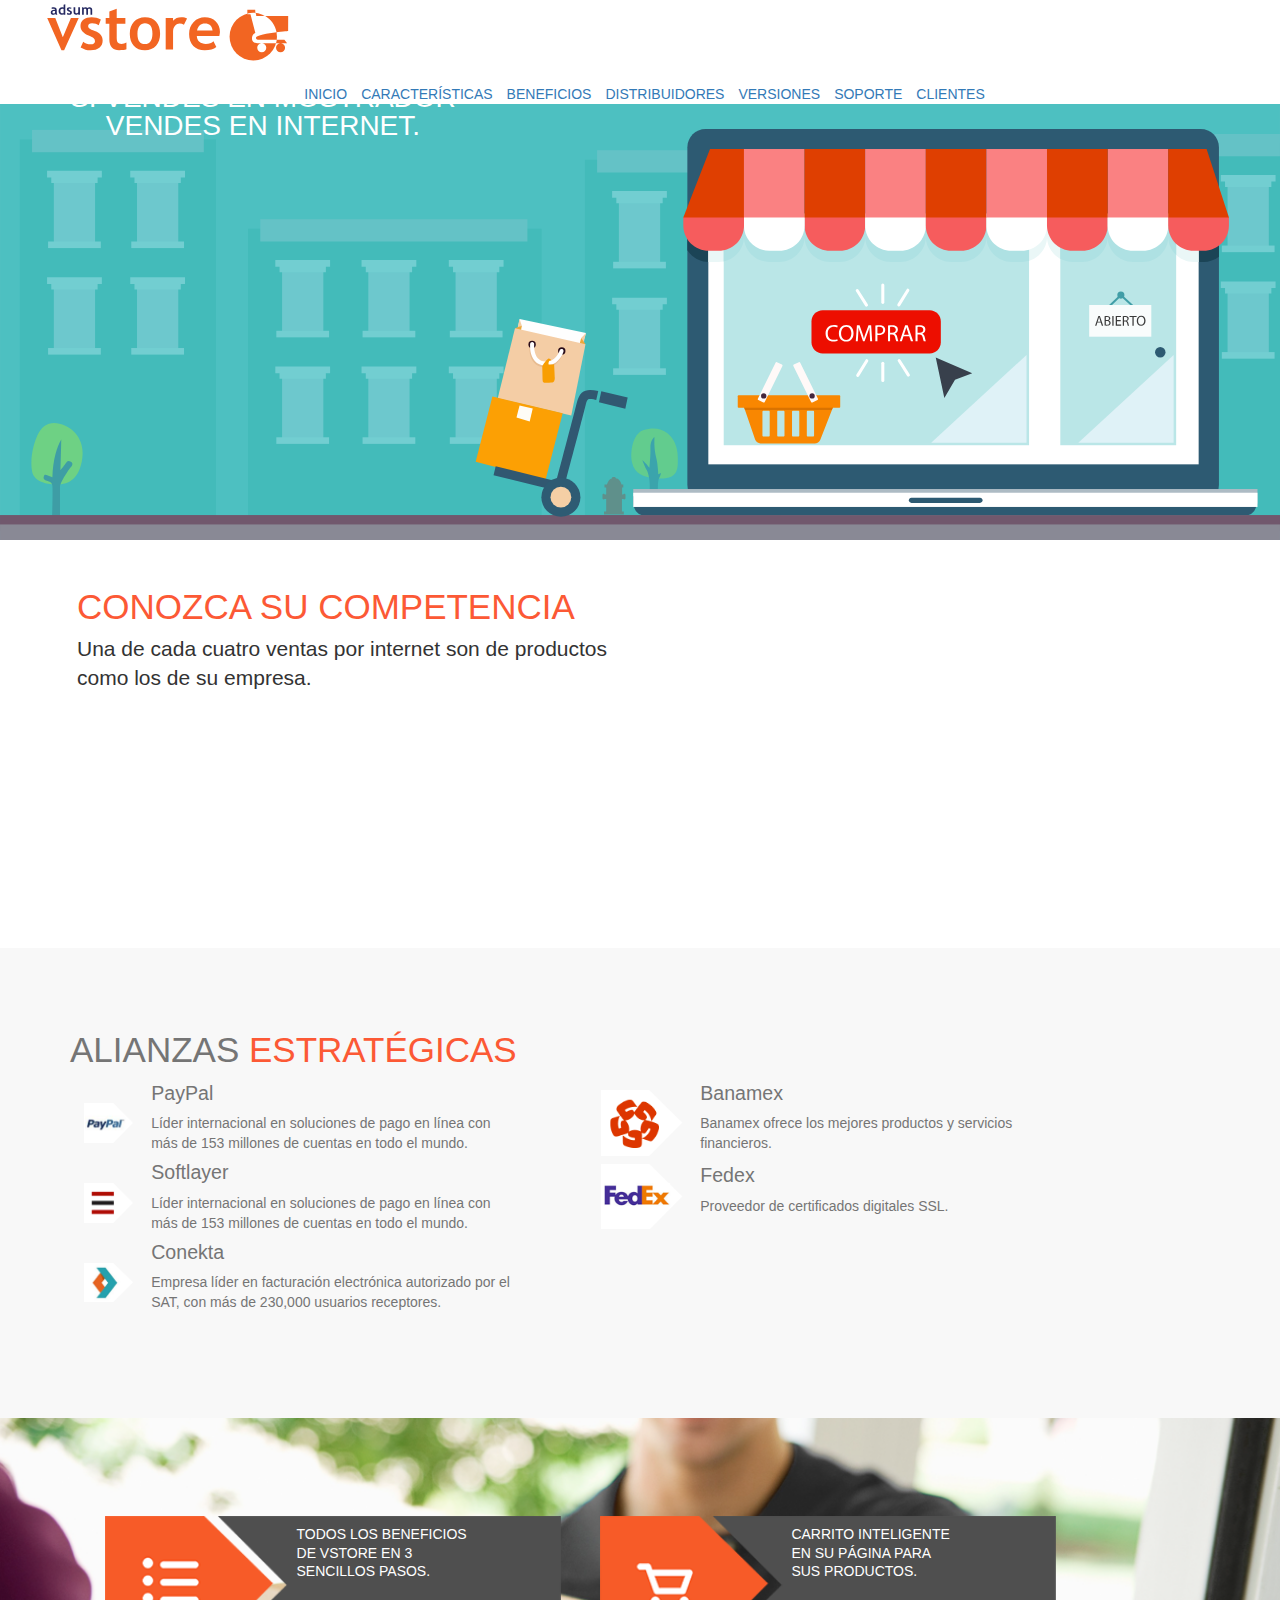
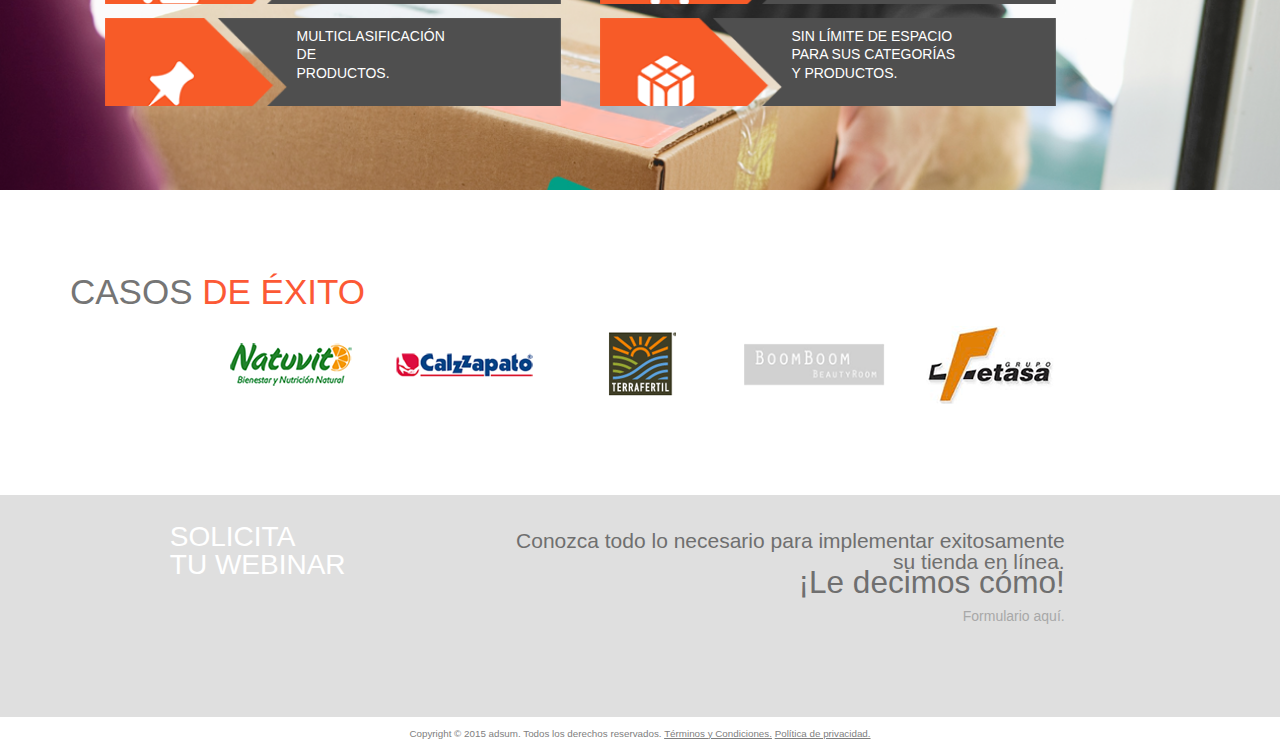
==== commit 0df3c9a5: "Mejoras" ====
--- a/index.html
+++ b/index.html
@@ -32,32 +32,36 @@
 	<div class="bar">
 		<!--AQUI VA EL MENU-->
 	</div>
-	<section class="banner">
-		<div class="container">
-		<div class="margenes">
-			<div class="izq">
+	<div class="bannerContainer">
+		<div class="banner">
+			<div class="container">
+
 				<p class="te">
-				SI VENDES EN MOSTRADOR<br>
-				<span class="sub">VENDES EN INTERNET.</span></p>
-			</p>
-			</div>
-			<div class="der">
-				<div class="mano">
-					<img src="img/mano.svg">
-				</div>
-			</div>
-		</div>
-		</div>
-	</section>
+					SI VENDES EN MOSTRADOR<br>
+					<span class="sub">VENDES EN INTERNET.</span></p>
+				</p>
+
+			
+			</div>
+		</div>
+		<div class="banner2">
+			<div class="container">DOS</div>
+		</div>
+		
+		<div class="banner3">
+			<div class="container">tres</div>
+		</div>
+	</div>
 	<section class="rombo">
 		<div class="container">
 		<article class="columna">
-			<p class="tit">SUPERE A SU COMPETENCIA</p>
-			<p class="sub">PONGA SU NEGOCIO<br>
-				EN LA NUBE.</p>	
+			<p class="tit">CONOZCA SU COMPETENCIA</p>
+			<p class="lead">Una de cada cuatro ventas por internet son de productos como los de su empresa. </p>
 		</article>
 		<article class="columna2">
-			<img src="img/video.png">
+			<div class="videoWrapper">
+<!-- 			<iframe  src="https://www.youtube.com/embed/2tVehCDmSIo" frameborder="0" allowfullscreen></iframe>
+ -->			</div>
 		</article>
 		</div>
 	</section>
--- a/estilos/css/vstore.css
+++ b/estilos/css/vstore.css
@@ -1,294 +1,211 @@
-/* line 1, ../saas/vstore.scss */
 html {
-  font-family: sans-serif;
-}
-
-/* line 5, ../saas/vstore.scss */
+  font-family: sans-serif; }
+
 img {
   max-width: 100%;
-  height: auto;
-}
-
-/* line 10, ../saas/vstore.scss */
+  height: auto; }
+
 body, html {
-  height: 100%;
-}
-
-/* line 14, ../saas/vstore.scss */
+  height: 100%; }
+
 a {
-  text-decoration: none;
-}
-/* line 16, ../saas/vstore.scss */
-a:visited {
-  color: #818181;
-}
-/* line 19, ../saas/vstore.scss */
-a:hover {
-  color: #ea4703;
-}
-
-/* line 25, ../saas/vstore.scss */
+  text-decoration: none; }
+  a:visited {
+    color: #818181; }
+  a:hover {
+    color: #ea4703; }
+
+.tit {
+  line-height: 1em; }
+
+section {
+  padding-top: 2em;
+  padding-bottom: 2em; }
+
 .margenes {
   width: 80%;
   background-color: red;
   left: 0%;
   right: 0%;
   margin-left: auto;
-  margin-right: auto;
-}
-
-/* line 35, ../saas/vstore.scss */
+  margin-right: auto; }
+
 .bar {
   background-color: white;
-  height: 4em;
   position: absolute;
   z-index: 99;
-  width: 100%;
-}
-/* line 41, ../saas/vstore.scss */
-.bar .margen {
-  padding-left: 3em;
-  padding-right: 3em;
-}
-/* line 44, ../saas/vstore.scss */
-.bar .margen .logo {
-  max-width: 350px;
-  padding-top: 0.2em;
-  width: 100%;
-  float: left;
-}
-/* line 50, ../saas/vstore.scss */
-.bar .margen .menu {
-  display: none;
-  width: 80%;
-  color: #818181;
-  font-size: 0.65em;
-  overflow: hidden;
-}
-/* line 56, ../saas/vstore.scss */
-.bar .margen .menu li {
-  padding-top: 3em;
-  padding-right: 4%;
-  list-style: none;
-  float: right;
-}
-
-/* --------------------------- INDEX ---------------------------- */
-/* line 68, ../saas/vstore.scss */
+  width: 100%; }
+  .bar .margen {
+    padding-left: 3em;
+    padding-right: 3em; }
+    .bar .margen .logo {
+      max-width: 250px;
+      padding-top: 0.2em;
+      width: 100%;
+      float: left; }
+    .bar .margen .menu {
+      width: 80%;
+      color: #818181;
+      font-size: 1em;
+      overflow: hidden;
+      padding-top: 1.5em; }
+      .bar .margen .menu li {
+        padding-right: 1em;
+        list-style: none;
+        float: right; }
+
+.bannerContainer {
+  height: 60%;
+  /*background-color: yellow;*/ }
+
 .banner {
+  /*display: none;*/
   background-image: url(../../img/banner.svg);
   background-size: cover;
-  height: 80%;
+  background-position: center;
+  height: 100%;
   background-repeat: no-repeat;
-  position: relative;
-  min-height: 90%;
-}
-/* line 75, ../saas/vstore.scss */
-.banner .izq {
-  float: left;
-  width: 100%;
+  position: relative; }
+
+.banner2 {
+  display: none;
+  background-image: url(../../img/banner22.png);
+  background-color: red;
+  background-size: cover;
+  background-position: center;
   height: 100%;
-  padding-top: 7em;
-}
-/* line 82, ../saas/vstore.scss */
-.banner .te {
+  background-repeat: no-repeat;
+  position: relative; }
+
+.banner3 {
+  display: none;
+  background-image: url(../../img/banner3.png);
+  background-color: purple;
+  background-size: cover;
+  background-position: center;
+  height: 100%;
+  background-repeat: no-repeat;
+  position: relative; }
+
+.te {
+  text-align: center;
+  padding-top: 3em;
   color: white;
   float: left;
-  font-size: 1.2em;
-  line-height: 1.3em;
-}
-/* line 87, ../saas/vstore.scss */
-.banner .te .sub {
-  font-size: 1.9em;
-  line-height: 1em;
-}
-/* line 92, ../saas/vstore.scss */
-.banner .der {
-  float: right;
-  width: 50%;
-  height: 100%;
-}
-/* line 96, ../saas/vstore.scss */
-.banner .der .mano {
-  display: none;
-  position: absolute;
-  bottom: 0;
-  right: 3em;
-}
-/* line 102, ../saas/vstore.scss */
-.banner .der .mano img {
-  max-width: 80%;
-}
-
-/* line 108, ../saas/vstore.scss */
+  font-size: 2em;
+  line-height: 1em; }
+  .te .sub {
+    font-size: 1em;
+    line-height: 1em;
+    font-weight: 100; }
+
 .rombo {
-  padding: 11%;
   margin-top: 1em;
   text-align: left;
   clear: both;
   position: relative;
-  overflow: hidden;
-}
-/* line 116, ../saas/vstore.scss */
-.rombo .columna {
-  float: center;
-  padding: 0.5em;
-}
-/* line 119, ../saas/vstore.scss */
-.rombo .columna .tit {
-  font-size: 1.5em;
-  color: #fc5935;
-}
-/* line 123, ../saas/vstore.scss */
-.rombo .columna .sub {
-  font-size: 2em;
-  color: #757575;
-}
-
-/* line 129, ../saas/vstore.scss */
+  overflow: hidden; }
+  .rombo .columna {
+    float: center;
+    padding: 0.5em; }
+    .rombo .columna .tit {
+      font-size: 2.5em;
+      color: #fc5935; }
+    .rombo .columna .sub {
+      font-size: 2em;
+      color: #757575;
+      line-height: 1em; }
+
 .alianzas {
-  padding: 11%;
-  background-color: #f8f8f8;
-}
-/* line 132, ../saas/vstore.scss */
-.alianzas .tit {
-  font-size: 2em;
-  color: #757575;
-}
-/* line 135, ../saas/vstore.scss */
-.alianzas .tit .sub {
-  color: #fc5935;
-}
-/* line 139, ../saas/vstore.scss */
-.alianzas .cont {
-  clear: both;
-  position: relative;
-  overflow: hidden;
-}
-/* line 143, ../saas/vstore.scss */
-.alianzas .cont .col1 {
-  padding: 0.5em;
-}
-/* line 145, ../saas/vstore.scss */
-.alianzas .cont .col1 .tit {
-  font-size: 1.4em;
-}
-/* line 148, ../saas/vstore.scss */
-.alianzas .cont .col1 .texto {
-  padding-left: 1.2em;
-  color: #757575;
-}
-/* line 153, ../saas/vstore.scss */
-.alianzas .cont .col2 {
-  padding: 0.5em;
-}
-/* line 155, ../saas/vstore.scss */
-.alianzas .cont .col2 .tit {
-  font-size: 1.4em;
-}
-/* line 158, ../saas/vstore.scss */
-.alianzas .cont .col2 .texto {
-  padding-left: 1.2em;
-  color: #757575;
-}
-
-/* line 165, ../saas/vstore.scss */
+  background-color: #f8f8f8; }
+  .alianzas .tit {
+    font-size: 2em;
+    color: #757575; }
+    .alianzas .tit .sub {
+      color: #fc5935; }
+  .alianzas .cont {
+    clear: both;
+    position: relative;
+    overflow: hidden; }
+    .alianzas .cont .col1 {
+      padding: 0.5em; }
+      .alianzas .cont .col1 .tit {
+        font-size: 1.4em; }
+      .alianzas .cont .col1 .texto {
+        padding-left: 1.2em;
+        color: #757575; }
+    .alianzas .cont .col2 {
+      padding: 0.5em; }
+      .alianzas .cont .col2 .tit {
+        font-size: 1.4em; }
+      .alianzas .cont .col2 .texto {
+        padding-left: 1.2em;
+        color: #757575; }
+
 .beneficios {
-  padding: 11%;
   background-image: url(../../img/banner2.png);
   background-size: cover;
-  height: 100%;
   background-repeat: no-repeat;
-  position: relative;
-  min-height: 50%;
-}
-/* line 173, ../saas/vstore.scss */
-.beneficios .tit {
-  font-size: 2em;
-  color: #757575;
-}
-/* line 176, ../saas/vstore.scss */
-.beneficios .tit .sub {
-  color: #fc5935;
-}
-/* line 180, ../saas/vstore.scss */
-.beneficios .cont {
-  clear: both;
-  position: relative;
-  overflow: hidden;
-}
-/* line 184, ../saas/vstore.scss */
-.beneficios .cont p {
-  color: white;
-  font-size: 0.8em;
-  padding-top: 8%;
-  padding-left: 42%;
-  line-height: 1.3em;
-}
-/* line 191, ../saas/vstore.scss */
-.beneficios .cont .col1 {
-  padding-bottom: 1em;
-  margin-top: 1em;
-  background-image: url(../../img/beneficio1.png);
-  background-size: 100%;
-  background-repeat: no-repeat;
-  position: relative;
-}
-/* line 199, ../saas/vstore.scss */
-.beneficios .cont .col2 {
-  padding-bottom: 1em;
-  margin-top: 1em;
-  background-image: url(../../img/beneficio2.png);
-  background-size: 100%;
-  background-repeat: no-repeat;
-  position: relative;
-}
-/* line 207, ../saas/vstore.scss */
-.beneficios .cont .col3 {
-  padding-bottom: 1em;
-  margin-top: 1em;
-  background-image: url(../../img/beneficio3.png);
-  background-size: 100%;
-  background-repeat: no-repeat;
-  position: relative;
-}
-/* line 215, ../saas/vstore.scss */
-.beneficios .cont .col4 {
-  padding-bottom: 1em;
-  margin-top: 1em;
-  background-image: url(../../img/beneficio4.png);
-  background-size: 100%;
-  background-repeat: no-repeat;
-  position: relative;
-}
-
-/* line 225, ../saas/vstore.scss */
+  position: relative; }
+  .beneficios .tit {
+    font-size: 2em;
+    color: #757575; }
+    .beneficios .tit .sub {
+      color: #fc5935; }
+  .beneficios .cont {
+    clear: both;
+    position: relative;
+    overflow: hidden; }
+    .beneficios .cont p {
+      color: white;
+      font-size: 0.8em;
+      padding-top: 8%;
+      padding-left: 42%;
+      line-height: 1.3em; }
+    .beneficios .cont .col1 {
+      padding-bottom: 1em;
+      margin-top: 1em;
+      background-image: url(../../img/beneficio1.png);
+      background-size: 100%;
+      background-repeat: no-repeat;
+      position: relative; }
+    .beneficios .cont .col2 {
+      padding-bottom: 1em;
+      margin-top: 1em;
+      background-image: url(../../img/beneficio2.png);
+      background-size: 100%;
+      background-repeat: no-repeat;
+      position: relative; }
+    .beneficios .cont .col3 {
+      padding-bottom: 1em;
+      margin-top: 1em;
+      background-image: url(../../img/beneficio3.png);
+      background-size: 100%;
+      background-repeat: no-repeat;
+      position: relative; }
+    .beneficios .cont .col4 {
+      padding-bottom: 1em;
+      margin-top: 1em;
+      background-image: url(../../img/beneficio4.png);
+      background-size: 100%;
+      background-repeat: no-repeat;
+      position: relative; }
+
 .exito {
-  padding: 11%;
-  background-color: #ffffff;
-}
-/* line 230, ../saas/vstore.scss */
-.exito .tit {
-  font-size: 2em;
-  color: #757575;
-}
-/* line 233, ../saas/vstore.scss */
-.exito .tit .sub {
-  color: #fc5935;
-}
-/* line 237, ../saas/vstore.scss */
-.exito .cont {
-  text-align: center;
-  clear: both;
-  position: relative;
-  overflow: hidden;
-}
-/* line 242, ../saas/vstore.scss */
-.exito .cont .col {
-  padding: 0.5em;
-}
-
-/* line 248, ../saas/vstore.scss */
+  background-color: #ffffff; }
+  .exito .tit {
+    font-size: 2em;
+    color: #757575; }
+    .exito .tit .sub {
+      color: #fc5935; }
+  .exito .cont {
+    text-align: center;
+    clear: both;
+    position: relative;
+    overflow: hidden; }
+    .exito .cont .col {
+      padding: 0.5em; }
+
 .cupon {
   padding: 11%;
   background-color: #f6f6f6;
@@ -296,293 +213,188 @@
   text-align: center;
   clear: both;
   position: relative;
-  overflow: hidden;
-}
-/* line 257, ../saas/vstore.scss */
-.cupon .col {
-  float: center;
-  padding: 0.5em;
-}
-/* line 261, ../saas/vstore.scss */
-.cupon .col2 {
-  vertical-align: top;
-  float: center;
-  padding: 0.5em;
-}
-/* line 265, ../saas/vstore.scss */
-.cupon .col2 .texto {
-  text-align: left;
-  color: #696969;
-  line-height: 1.3em;
-}
-/* line 269, ../saas/vstore.scss */
-.cupon .col2 .texto .nar {
-  color: #ea4703;
-}
-
-/* line 277, ../saas/vstore.scss */
+  overflow: hidden; }
+  .cupon .col {
+    float: center;
+    padding: 0.5em; }
+  .cupon .col2 {
+    vertical-align: top;
+    float: center;
+    padding: 0.5em; }
+    .cupon .col2 .texto {
+      text-align: left;
+      color: #696969;
+      line-height: 1.3em; }
+      .cupon .col2 .texto .nar {
+        color: #ea4703; }
+
 .info {
   background-color: #dfdfdf;
   padding-left: 11%;
   padding-top: 2em;
-  padding-right: 11%;
-}
-/* line 282, ../saas/vstore.scss */
-.info .cont {
-  clear: both;
-  position: relative;
-  overflow: hidden;
-}
-/* line 286, ../saas/vstore.scss */
-.info .cont .col1 {
-  vertical-align: top;
-}
-/* line 288, ../saas/vstore.scss */
-.info .cont .col1 .tit {
-  color: white;
-  font-size: 2em;
-}
-/* line 293, ../saas/vstore.scss */
-.info .cont .col2 {
-  float: center;
-  padding: 0.5em;
-  color: #a8a8a8;
-}
-/* line 297, ../saas/vstore.scss */
-.info .cont .col2 .tit {
-  color: #6f6f6f;
-  font-size: 1em;
-}
-/* line 300, ../saas/vstore.scss */
-.info .cont .col2 .tit .sub {
-  font-size: 1.5em;
-}
-
-/* --------------------------- FIN INDEX ---------------------------- */
-/* --------------------------- CARACTERÍSTICAS Y BENEFICIOS ---------------------------- */
-/* line 313, ../saas/vstore.scss */
-.banner2 {
-  background-color: #3fc0c0;
-  height: 4.5em;
-}
-
-/* line 318, ../saas/vstore.scss */
+  padding-right: 11%; }
+  .info .cont {
+    clear: both;
+    position: relative;
+    overflow: hidden; }
+    .info .cont .col1 {
+      vertical-align: top; }
+      .info .cont .col1 .tit {
+        color: white;
+        font-size: 2em; }
+    .info .cont .col2 {
+      float: center;
+      padding: 0.5em;
+      color: #a8a8a8; }
+      .info .cont .col2 .tit {
+        color: #6f6f6f;
+        font-size: 1em; }
+        .info .cont .col2 .tit .sub {
+          font-size: 1.5em; }
+
 .titulo {
-  text-align: center;
-}
-/* line 320, ../saas/vstore.scss */
-.titulo .tit {
-  color: #d7d7d7;
-  font-size: 1.5em;
-  margin: 0;
-  padding-top: 1.4em;
-}
-/* line 325, ../saas/vstore.scss */
-.titulo .tit .punto {
-  color: #fc5935;
-  margin: 0;
-}
-/* line 330, ../saas/vstore.scss */
-.titulo .sub {
-  color: #4c4c4c;
-  font-size: 0.6em;
-}
-/* line 333, ../saas/vstore.scss */
-.titulo .sub .aqui {
-  color: #fc5935;
-}
-
-/* line 338, ../saas/vstore.scss */
+  text-align: center; }
+  .titulo .tit {
+    color: #d7d7d7;
+    font-size: 1.5em;
+    margin: 0;
+    padding-top: 1.4em; }
+    .titulo .tit .punto {
+      color: #fc5935;
+      margin: 0; }
+  .titulo .sub {
+    color: #4c4c4c;
+    font-size: 0.6em; }
+    .titulo .sub .aqui {
+      color: #fc5935; }
+
 .separador {
-  padding-top: 1em;
-}
-/* line 340, ../saas/vstore.scss */
-.separador hr {
-  color: #ebebeb;
-  width: 85%;
-}
-
-/* line 345, ../saas/vstore.scss */
+  padding-top: 1em; }
+  .separador hr {
+    color: #ebebeb;
+    width: 85%; }
+
 .contenido {
   padding: 11%;
   text-align: left;
   clear: both;
   position: relative;
-  overflow: hidden;
-}
-/* line 351, ../saas/vstore.scss */
-.contenido .nar {
-  color: #fc5935;
-}
-/* line 354, ../saas/vstore.scss */
-.contenido .tit {
-  text-align: center;
-  color: #fc5935;
-  font-size: 1.4em;
-}
-/* line 359, ../saas/vstore.scss */
-.contenido .columna {
-  text-align: center;
-  float: center;
-  padding: 0.5em;
-}
-/* line 364, ../saas/vstore.scss */
-.contenido .columna2 {
-  color: #4c4c4c;
-  line-height: 1.6em;
-}
-/* line 367, ../saas/vstore.scss */
-.contenido .columna2 ul {
-  color: #4c4c4c;
-  font-size: 1em;
-}
-/* line 370, ../saas/vstore.scss */
-.contenido .columna2 ul ul {
-  color: #8f8f8f;
-}
-/* line 375, ../saas/vstore.scss */
-.contenido .componentes {
-  text-align: center;
-  float: center;
-  padding: 0.5em;
-}
-/* line 379, ../saas/vstore.scss */
-.contenido .componentes .espacio {
-  padding-top: 2em;
-}
-
-/* --------------------------- FIN CARACTERÍSTICAS Y BENEFICIOS ---------------------------- */
-/* --------------------------- COMPONENTES ---------------------------- */
-/* line 389, ../saas/vstore.scss */
+  overflow: hidden; }
+  .contenido .nar {
+    color: #fc5935; }
+  .contenido .tit {
+    text-align: center;
+    color: #fc5935;
+    font-size: 1.4em; }
+  .contenido .columna {
+    text-align: center;
+    float: center;
+    padding: 0.5em; }
+  .contenido .columna2 {
+    color: #4c4c4c;
+    line-height: 1.6em; }
+    .contenido .columna2 ul {
+      color: #4c4c4c;
+      font-size: 1em; }
+      .contenido .columna2 ul ul {
+        color: #8f8f8f; }
+  .contenido .componentes {
+    text-align: center;
+    float: center;
+    padding: 0.5em; }
+    .contenido .componentes .espacio {
+      padding-top: 2em; }
+
 .compi {
   padding-left: 30%;
   padding-right: 30%;
   text-align: center;
   clear: both;
   position: relative;
-  overflow: hidden;
-}
-/* line 396, ../saas/vstore.scss */
-.compi .columna {
-  text-align: center;
-  float: center;
-  padding: 0.5em;
-}
-/* line 401, ../saas/vstore.scss */
-.compi p {
-  font-size: 0.9em;
-  color: #818181;
-}
-
-/* --------------------------- FIN COMPONENTES ---------------------------- */
-/* --------------------------- SOPORTE ---------------------------- */
-/* line 410, ../saas/vstore.scss */
+  overflow: hidden; }
+  .compi .columna {
+    text-align: center;
+    float: center;
+    padding: 0.5em; }
+  .compi p {
+    font-size: 0.9em;
+    color: #818181; }
+
 .sop {
   text-align: center;
-  padding-top: 2em;
-}
-/* line 413, ../saas/vstore.scss */
-.sop .datos {
-  color: #ea4703;
-  font-size: 1.5em;
-}
-/* line 417, ../saas/vstore.scss */
-.sop .nombre {
-  font-size: 1.5em;
-}
-/* line 420, ../saas/vstore.scss */
-.sop .sub {
-  font-size: 0.6em;
-  color: #ea4703;
-}
-/* line 424, ../saas/vstore.scss */
-.sop .mail {
-  color: #717171;
-}
-/* line 427, ../saas/vstore.scss */
-.sop .tel {
-  color: #717171;
-  font-size: 1.3em;
-}
-
-/* --------------------------- FIN SOPORTE ---------------------------- */
-/* --------------------------- DISTRIBUCIÓN ---------------------------- */
-/* line 436, ../saas/vstore.scss */
+  padding-top: 2em; }
+  .sop .datos {
+    color: #ea4703;
+    font-size: 1.5em; }
+  .sop .nombre {
+    font-size: 1.5em; }
+  .sop .sub {
+    font-size: 0.6em;
+    color: #ea4703; }
+  .sop .mail {
+    color: #717171; }
+  .sop .tel {
+    color: #717171;
+    font-size: 1.3em; }
+
 .distri hr {
-  color: #ebebeb;
-}
-/* line 439, ../saas/vstore.scss */
+  color: #ebebeb; }
 .distri .space {
   padding-top: 1em;
-  padding-bottom: 1em;
-}
-/* line 443, ../saas/vstore.scss */
+  padding-bottom: 1em; }
 .distri .tit {
   color: #ea4703;
-  font-size: 1.5em;
-}
-/* line 447, ../saas/vstore.scss */
+  font-size: 1.5em; }
 .distri .ciudad {
   color: #555555;
-  font-size: 1.2em;
-}
-/* line 451, ../saas/vstore.scss */
+  font-size: 1.2em; }
 .distri .dir {
-  font-size: 0.7em;
-}
-/* line 454, ../saas/vstore.scss */
+  font-size: 0.7em; }
 .distri .datos {
   line-height: 1.4em;
-  color: #555555;
-}
-/* line 457, ../saas/vstore.scss */
-.distri .datos .tel {
-  color: #ea4703;
-}
-
-/* --------------------------- FIN DISTRIBUCIÓN ---------------------------- */
-/* --------------------------- VERSIONES ---------------------------- */
-/* line 470, ../saas/vstore.scss */
+  color: #555555; }
+  .distri .datos .tel {
+    color: #ea4703; }
+
 .distri table {
+  width: 100%; }
+  .distri table .check {
+    font-size: 1.6em; }
+  .distri table .tab1 {
+    height: 3em;
+    color: white;
+    text-align: center;
+    background-color: #ea4703; }
+  .distri table .cont1 {
+    height: 4em;
+    text-align: center; }
+    .distri table .cont1 .first {
+      text-align: left; }
+  .distri table .cont2 {
+    background-color: #f1f1f1;
+    height: 4em;
+    text-align: center; }
+    .distri table .cont2 .first {
+      text-align: left; }
+
+.videoWrapper {
+  position: relative;
+  padding-bottom: 56.25%;
+  /* 16:9 */
+  padding-top: 25px;
+  height: 0; }
+
+.videoWrapper iframe {
+  position: absolute;
+  top: 0;
+  left: 0;
   width: 100%;
-}
-/* line 472, ../saas/vstore.scss */
-.distri table .check {
-  font-size: 1.6em;
-}
-/* line 475, ../saas/vstore.scss */
-.distri table .tab1 {
-  height: 3em;
-  color: white;
-  text-align: center;
-  background-color: #ea4703;
-}
-/* line 481, ../saas/vstore.scss */
-.distri table .cont1 {
-  height: 4em;
-  text-align: center;
-}
-/* line 484, ../saas/vstore.scss */
-.distri table .cont1 .first {
-  text-align: left;
-}
-/* line 488, ../saas/vstore.scss */
-.distri table .cont2 {
-  background-color: #f1f1f1;
-  height: 4em;
-  text-align: center;
-}
-/* line 492, ../saas/vstore.scss */
-.distri table .cont2 .first {
-  text-align: left;
-}
-
-/* --------------------------- FIN VERSIONES ---------------------------- */
-/* line 502, ../saas/vstore.scss */
+  height: 100%; }
+
 footer {
   font-size: 0.7em;
   text-align: center;
-  color: white;
-  background-color: #484848;
-  padding: 1em;
-}
+  color: gray;
+  padding: 1em; }
+
+/*# sourceMappingURL=vstore.css.map */
--- a/estilos/css/vstoremedias.css
+++ b/estilos/css/vstoremedias.css
@@ -2,370 +2,235 @@
 /* No media query since this is the default in Bootstrap */
 /* Small devices (tablets, 768px and up) */
 @media (min-width: 768px) {
-  /* --------------------------- INDEX ---------------------------- */
-  /* line 11, ../saas/vstoremedias.scss */
-  .bar .margen {
-    padding-left: 3em;
-    padding-right: 3em;
-  }
-  /* line 14, ../saas/vstoremedias.scss */
-  .bar .margen .logo {
-    width: 30%;
-    float: left;
-    padding-top: 0.5em;
-  }
-  /* line 18, ../saas/vstoremedias.scss */
-  .bar .margen .logo img {
-    width: 80%;
-  }
-  /* line 22, ../saas/vstoremedias.scss */
-  .bar .margen .menu {
-    display: block;
-    float: right;
-    width: 70%;
-    padding-top: 0.5em;
-  }
-
-  /* line 31, ../saas/vstoremedias.scss */
-  .beneficios {
-    height: 50%;
-  }
-  /* line 33, ../saas/vstoremedias.scss */
+  section {
+    padding-top: 6em;
+    padding-bottom: 6em; }
+
+  /*  .bar{
+      .margen{
+        padding-left: 3em;
+        padding-right: 3em;
+        .logo{
+          width: 30%;
+          float: left;
+          padding-top: 0.5em;
+          img{
+            width: 80%;
+          }
+        }
+        .menu{
+          display: block;
+          float: right;
+          width: 70%;      
+          padding-top: 0.5em;
+          
+        }
+      }
+  }*/
   .beneficios .col1 {
     margin-left: 2.5em;
     width: 40%;
     display: inline-block;
-    background-size: 70%;
-  }
-  /* line 40, ../saas/vstoremedias.scss */
+    background-size: 70%; }
   .beneficios .col2 {
     margin-left: 2.5em;
     width: 40%;
     display: inline-block;
-    background-size: 70%;
-  }
-  /* line 47, ../saas/vstoremedias.scss */
+    background-size: 70%; }
   .beneficios .col3 {
     margin-left: 2.5em;
     width: 40%;
     display: inline-block;
-    background-size: 70%;
-  }
-  /* line 54, ../saas/vstoremedias.scss */
+    background-size: 70%; }
   .beneficios .col4 {
     margin-left: 2.5em;
     width: 40%;
     display: inline-block;
-    background-size: 70%;
-  }
-  /* line 61, ../saas/vstoremedias.scss */
+    background-size: 70%; }
   .beneficios .cont {
     clear: both;
     position: relative;
-    overflow: hidden;
-  }
-  /* line 65, ../saas/vstoremedias.scss */
-  .beneficios .cont p {
-    color: white;
-    font-size: 0.8em;
-    padding-top: 2%;
-    padding-left: 42%;
-    line-height: 1.3em;
-  }
-
-  /* --------------------------- FIN INDEX ---------------------------- */
-  /* --------------------------- CARACTERÍSTICAS Y BENEFICIOS ---------------------------- */
-  /* line 79, ../saas/vstoremedias.scss */
+    overflow: hidden; }
+    .beneficios .cont p {
+      color: white;
+      font-size: 0.8em;
+      padding-top: 2%;
+      padding-left: 42%;
+      line-height: 1.3em; }
+
   .contenido {
-    padding-top: 2em;
-  }
-  /* line 81, ../saas/vstoremedias.scss */
-  .contenido .tit {
-    text-align: left;
-  }
-  /* line 84, ../saas/vstoremedias.scss */
-  .contenido .columna {
-    text-align: left;
-    vertical-align: top;
-    width: 30%;
-    display: inline-block;
-  }
-  /* line 90, ../saas/vstoremedias.scss */
-  .contenido .columna2 {
-    vertical-align: top;
-    width: 30%;
-    display: inline-block;
-  }
-  /* line 95, ../saas/vstoremedias.scss */
-  .contenido .componentes {
-    vertical-align: top;
-    width: 23%;
-    display: inline-block;
-  }
-
-  /* --------------------------- FIN CARACTERÍSTICAS Y BENEFICIOS ---------------------------- */
-  /* --------------------------- CLIENTES ---------------------------- */
-  /* line 105, ../saas/vstoremedias.scss */
+    padding-top: 2em; }
+    .contenido .tit {
+      text-align: left; }
+    .contenido .columna {
+      text-align: left;
+      vertical-align: top;
+      width: 30%;
+      display: inline-block; }
+    .contenido .columna2 {
+      vertical-align: top;
+      width: 30%;
+      display: inline-block; }
+    .contenido .componentes {
+      vertical-align: top;
+      width: 23%;
+      display: inline-block; }
+
   .contenido .columna3 {
     vertical-align: top;
     width: 60%;
-    display: inline-block;
-  }
-
-  /* --------------------------- FIN CLIENTES ---------------------------- */
-  /* --------------------------- SOPORTE ---------------------------- */
-  /* line 118, ../saas/vstoremedias.scss */
+    display: inline-block; }
+
   .contenido .sop {
     vertical-align: top;
     width: 49%;
     display: inline-block;
-    padding-top: 0em;
-  }
-
-  /* --------------------------- FIN SOPORTE ---------------------------- */
-  /* --------------------------- DISTRIBUIDORES ---------------------------- */
-  /* line 132, ../saas/vstoremedias.scss */
+    padding-top: 0em; }
+
   .contenido .distri {
     vertical-align: top;
     width: 60%;
-    display: inline-block;
-  }
-
-  /* --------------------------- FIN DISTRIBUIDORES ---------------------------- */
-}
+    display: inline-block; } }
 /* Medium devices (desktops, 992px and up) */
 @media (min-width: 992px) {
-  /* --------------------------- INDEX ---------------------------- */
-  /* line 147, ../saas/vstoremedias.scss */
-  .bar {
-    height: 6em;
-  }
-  /* line 149, ../saas/vstoremedias.scss */
-  .bar .margen {
-    padding-left: 3em;
-    padding-right: 3em;
-  }
-  /* line 152, ../saas/vstoremedias.scss */
-  .bar .margen .logo {
-    width: 30%;
-    float: left;
-    padding-top: 0.5em;
-  }
-  /* line 156, ../saas/vstoremedias.scss */
-  .bar .margen .logo img {
-    width: 80%;
-  }
-  /* line 160, ../saas/vstoremedias.scss */
-  .bar .margen .menu {
-    display: block;
-    float: right;
-    width: 70%;
-    padding-top: 0.5em;
-  }
-
-  /* line 169, ../saas/vstoremedias.scss */
-  .banner {
+  /*  .bar{
+      height:6em;
+      .margen{
+        padding-left: 3em;
+        padding-right: 3em;
+        .logo{
+          width: 30%;
+          float: left;
+          padding-top: 0.5em;
+          img{
+            width: 80%;
+          }
+        }
+        .menu{
+          display: block;
+          float: right;
+          width: 70%;      
+          padding-top: 0.5em;
+          
+        }
+      }
+  }*/
+  /*  .banner{
     position: relative;
-  }
-  /* line 171, ../saas/vstoremedias.scss */
-  .banner .izq {
-    float: left;
-    width: 60%;
-    height: 100%;
-  }
-  /* line 176, ../saas/vstoremedias.scss */
-  .banner .te {
-    padding-top: 4em;
-    font-size: 2em;
-  }
-  /* line 179, ../saas/vstoremedias.scss */
-  .banner .te .sub {
-    font-size: 1.5em;
-  }
-  /* line 183, ../saas/vstoremedias.scss */
-  .banner .der {
-    float: right;
-    width: 40%;
-    height: 100%;
-  }
-  /* line 188, ../saas/vstoremedias.scss */
-  .banner .der .mano {
-    display: block;
-    position: absolute;
-    bottom: 0;
-    right: 3em;
-  }
-  /* line 194, ../saas/vstoremedias.scss */
-  .banner .der .mano img {
-    max-width: 80%;
-  }
-
-  /* line 201, ../saas/vstoremedias.scss */
+      .izq{
+        float: left;
+        width: 60%;
+        height: 100%;
+      }
+      .te{
+        padding-top: 4em;
+        font-size: 2em;
+        .sub{
+          font-size: 1.5em;
+        }
+      }
+    }
+    */
   .rombo {
-    padding-top: 2em;
-  }
-  /* line 203, ../saas/vstoremedias.scss */
-  .rombo .columna {
-    vertical-align: top;
-    width: 50%;
-    display: inline-block;
-  }
-  /* line 208, ../saas/vstoremedias.scss */
-  .rombo .columna2 {
-    vertical-align: top;
-    width: 40%;
-    display: inline-block;
-  }
-
-  /* line 215, ../saas/vstoremedias.scss */
+    padding-top: 2em; }
+    .rombo .columna {
+      vertical-align: top;
+      width: 50%;
+      display: inline-block; }
+    .rombo .columna2 {
+      vertical-align: top;
+      width: 40%;
+      display: inline-block; }
+
   .alianzas .tit {
-    font-size: 2.5em;
-  }
-  /* line 219, ../saas/vstoremedias.scss */
+    font-size: 2.5em; }
   .alianzas .cont .col1 {
     width: 40%;
     display: inline-block;
     padding-left: 1em;
-    padding-right: 1em;
-  }
-  /* line 225, ../saas/vstoremedias.scss */
+    padding-right: 1em; }
   .alianzas .cont .col2 {
     margin-left: 4em;
     vertical-align: top;
     width: 40%;
     display: inline-block;
     padding-left: 1em;
-    padding-right: 1em;
-  }
-
-  /* line 235, ../saas/vstoremedias.scss */
-  .beneficios {
-    height: 80%;
-  }
-  /* line 238, ../saas/vstoremedias.scss */
+    padding-right: 1em; }
+
   .beneficios .cont p {
-    font-size: 1em;
-  }
-
-  /* line 247, ../saas/vstoremedias.scss */
+    font-size: 1em; }
+
   .exito .tit {
-    font-size: 2.5em;
-  }
-  /* line 251, ../saas/vstoremedias.scss */
+    font-size: 2.5em; }
   .exito .cont .col {
     width: 15%;
     display: inline-block;
     padding-left: 1em;
-    padding-right: 1em;
-  }
-
-  /* line 261, ../saas/vstoremedias.scss */
+    padding-right: 1em; }
+
   .cupon .col {
     width: 40%;
     display: inline-block;
     padding-left: 1em;
-    padding-right: 1em;
-  }
-  /* line 267, ../saas/vstoremedias.scss */
+    padding-right: 1em; }
   .cupon .col2 {
     padding-top: 6em;
     width: 40%;
     display: inline-block;
     padding-left: 1em;
-    padding-right: 1em;
-  }
-
-  /* line 277, ../saas/vstoremedias.scss */
+    padding-right: 1em; }
+
   .info .cont .col1 {
     width: 30%;
     display: inline-block;
     padding-left: 1em;
-    padding-right: 1em;
-  }
-  /* line 283, ../saas/vstoremedias.scss */
+    padding-right: 1em; }
   .info .cont .col2 {
     text-align: right;
     width: 50%;
-    display: inline-block;
-  }
-  /* line 287, ../saas/vstoremedias.scss */
-  .info .cont .col2 .tit {
-    font-size: 1.5em;
-  }
-
-  /* --------------------------- FIN INDEX ---------------------------- */
-  /* --------------------------- CARACTERÍSTICAS Y BENEFICIOS ---------------------------- */
-  /* line 295, ../saas/vstoremedias.scss */
-  .banner2 {
-    height: 7em;
-  }
-
-  /* line 300, ../saas/vstoremedias.scss */
+    display: inline-block; }
+    .info .cont .col2 .tit {
+      font-size: 1.5em; }
+
   .titulo {
-    text-align: center;
-  }
-  /* line 302, ../saas/vstoremedias.scss */
-  .titulo .tit {
-    color: #d7d7d7;
-    font-size: 2.5em;
-    margin: 0;
-    padding-top: 1.4em;
-  }
-  /* line 307, ../saas/vstoremedias.scss */
-  .titulo .tit .punto {
-    color: #fc5935;
-    margin: 0;
-  }
-  /* line 312, ../saas/vstoremedias.scss */
-  .titulo .sub {
-    color: #4c4c4c;
-    font-size: 1em;
-  }
-  /* line 315, ../saas/vstoremedias.scss */
-  .titulo .sub .aqui {
-    color: #fc5935;
-  }
-
-  /* line 320, ../saas/vstoremedias.scss */
+    text-align: center; }
+    .titulo .tit {
+      color: #d7d7d7;
+      font-size: 2.5em;
+      margin: 0;
+      padding-top: 1.4em; }
+      .titulo .tit .punto {
+        color: #fc5935;
+        margin: 0; }
+    .titulo .sub {
+      color: #4c4c4c;
+      font-size: 1em; }
+      .titulo .sub .aqui {
+        color: #fc5935; }
+
   .separador {
-    padding-top: 2em;
-  }
-  /* line 322, ../saas/vstoremedias.scss */
-  .separador hr {
-    color: #ebebeb;
-    width: 85%;
-  }
-
-  /* line 327, ../saas/vstoremedias.scss */
+    padding-top: 2em; }
+    .separador hr {
+      color: #ebebeb;
+      width: 85%; }
+
   .rombo {
-    padding-top: 2em;
-  }
-  /* line 329, ../saas/vstoremedias.scss */
-  .rombo .columna {
-    vertical-align: top;
-    width: 50%;
-    display: inline-block;
-  }
-  /* line 334, ../saas/vstoremedias.scss */
-  .rombo .columna2 {
-    vertical-align: top;
-    width: 40%;
-    display: inline-block;
-  }
-
-  /* --------------------------- FIN CARACTERÍSTICAS Y BENEFICIOS ---------------------------- */
-  /* --------------------------- COMPONENTES ---------------------------- */
-  /* line 343, ../saas/vstoremedias.scss */
+    padding-top: 2em; }
+    .rombo .columna {
+      vertical-align: top;
+      width: 50%;
+      display: inline-block; }
+    .rombo .columna2 {
+      vertical-align: top;
+      width: 40%;
+      display: inline-block; }
+
   .compi {
-    padding-top: 2em;
-  }
-  /* line 345, ../saas/vstoremedias.scss */
-  .compi .columna {
-    text-align: center;
-    width: 25%;
-    display: inline-block;
-  }
-
-  /* --------------------------- FIN COMPONENTES ---------------------------- */
-}
+    padding-top: 2em; }
+    .compi .columna {
+      text-align: center;
+      width: 25%;
+      display: inline-block; } }
 /* Large devices (large desktops, 1200px and up) */
+
+/*# sourceMappingURL=vstoremedias.css.map */
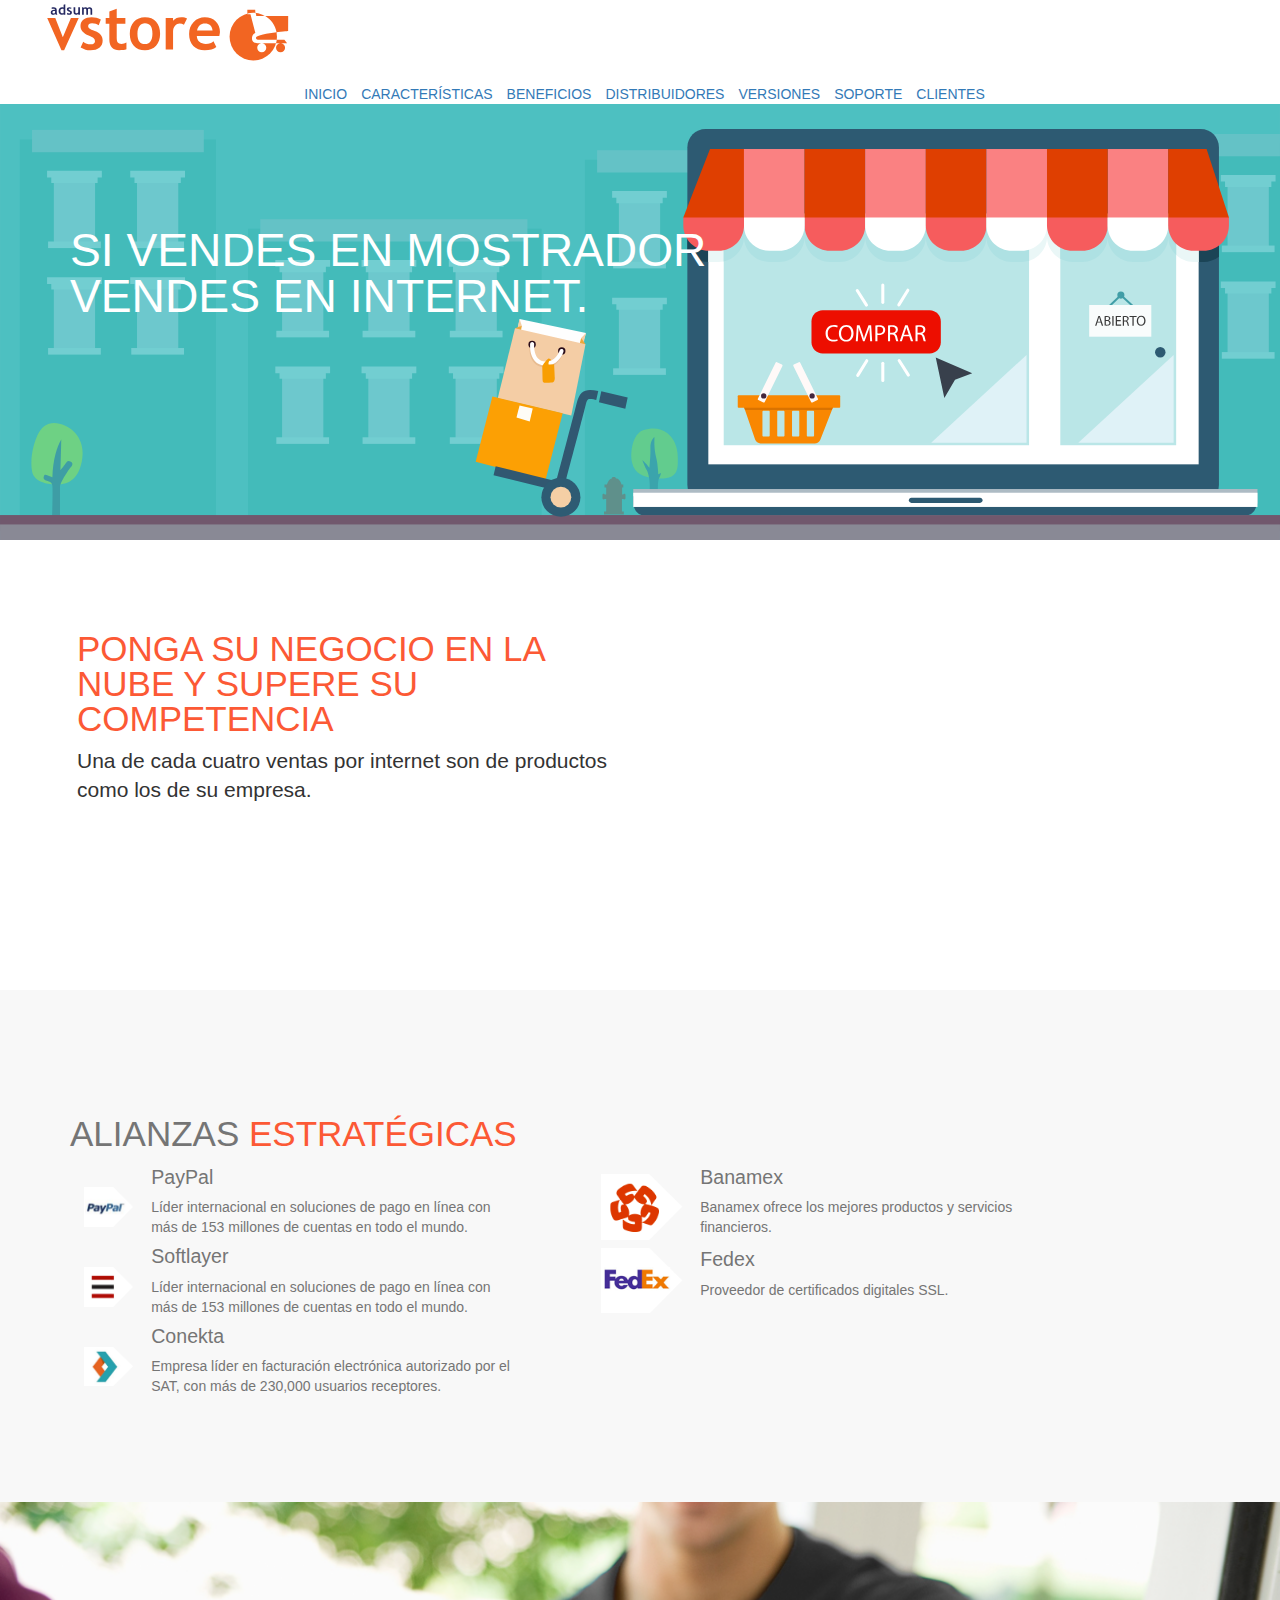
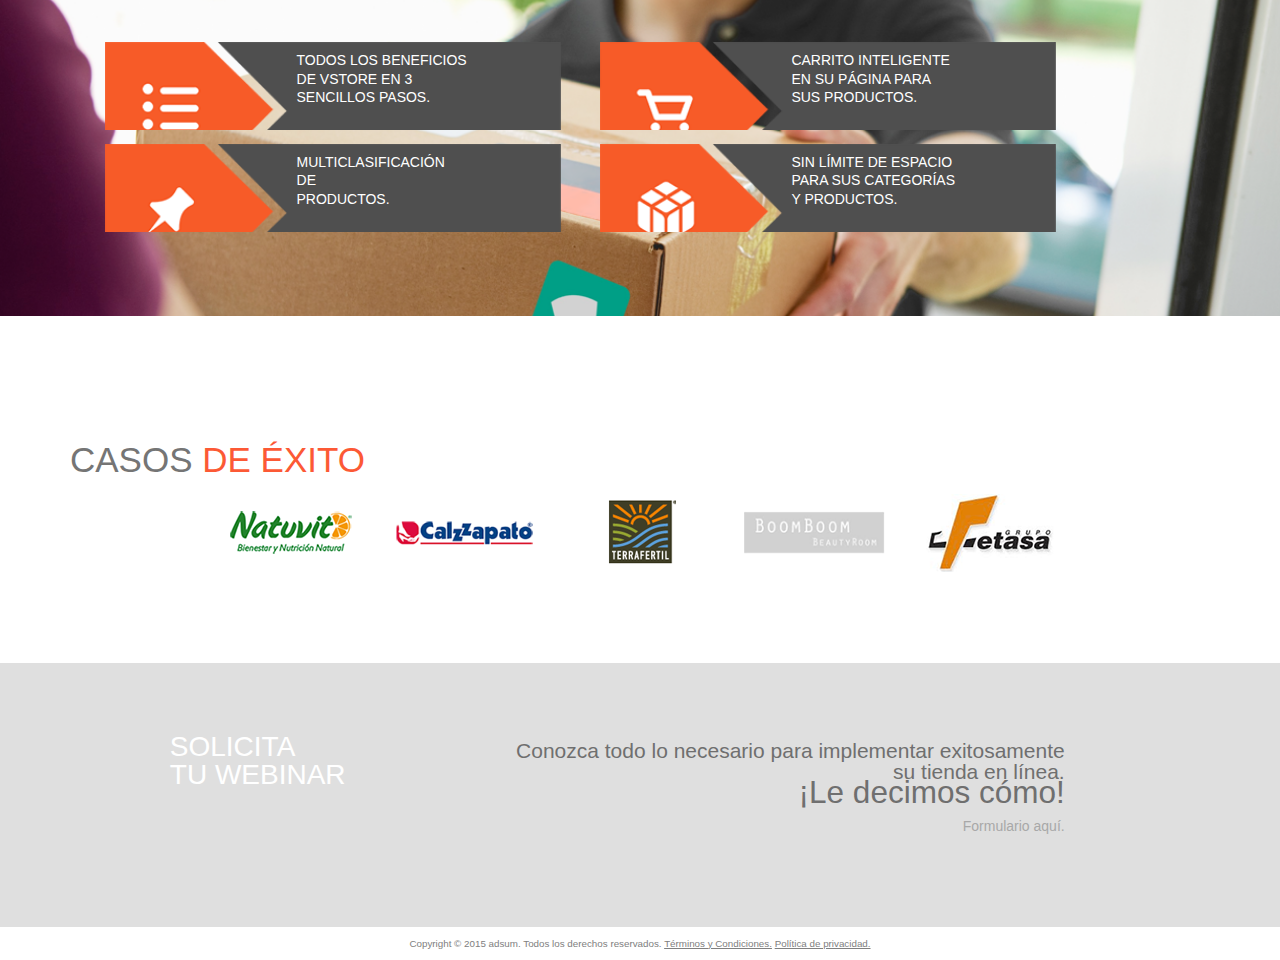
==== commit 56fe5f05: "banner" ====
--- a/index.html
+++ b/index.html
@@ -45,23 +45,33 @@
 			</div>
 		</div>
 		<div class="banner2">
-			<div class="container">DOS</div>
-		</div>
-		
+			<div class="container">
+						<p class="te">
+					VENDE MÁS NUEVOS CLIENTES,<br>
+					<span class="sub">NUEVOS TERRITORIOS.</span></p>
+				</p>
+			</div>
+		</div>
+
 		<div class="banner3">
-			<div class="container">tres</div>
+			<div class="container">
+						<p class="te">
+					TE LLEVAMOS DE LA MANO EN POCOS DÍAS<br>
+					<span class="sub">DESDE EL NOBRE, HASTA LA ENTREGA DE TUS PRODUCTOS.</span></p>
+				</p>
+			</div>
 		</div>
 	</div>
 	<section class="rombo">
 		<div class="container">
 		<article class="columna">
-			<p class="tit">CONOZCA SU COMPETENCIA</p>
+			<p class="tit">PONGA SU NEGOCIO EN LA NUBE Y SUPERE SU COMPETENCIA</p>
 			<p class="lead">Una de cada cuatro ventas por internet son de productos como los de su empresa. </p>
 		</article>
 		<article class="columna2">
 			<div class="videoWrapper">
-<!-- 			<iframe  src="https://www.youtube.com/embed/2tVehCDmSIo" frameborder="0" allowfullscreen></iframe>
- -->			</div>
+			<iframe  src="https://www.youtube.com/embed/2tVehCDmSIo" frameborder="0" allowfullscreen></iframe>
+			</div>
 		</article>
 		</div>
 	</section>
--- a/estilos/css/vstore.css
+++ b/estilos/css/vstore.css
@@ -29,6 +29,9 @@
   right: 0%;
   margin-left: auto;
   margin-right: auto; }
+
+.container {
+  padding-top: 3em; }
 
 .bar {
   background-color: white;
--- a/estilos/css/vstoremedias.css
+++ b/estilos/css/vstoremedias.css
@@ -27,6 +27,18 @@
         }
       }
   }*/
+  .te {
+    text-align: left;
+    padding-top: 4em;
+    color: white;
+    float: left;
+    font-size: 3.3em;
+    line-height: 1em; }
+    .te .sub {
+      font-size: 1em;
+      line-height: 1em;
+      font-weight: 100; }
+
   .beneficios .col1 {
     margin-left: 2.5em;
     width: 40%;
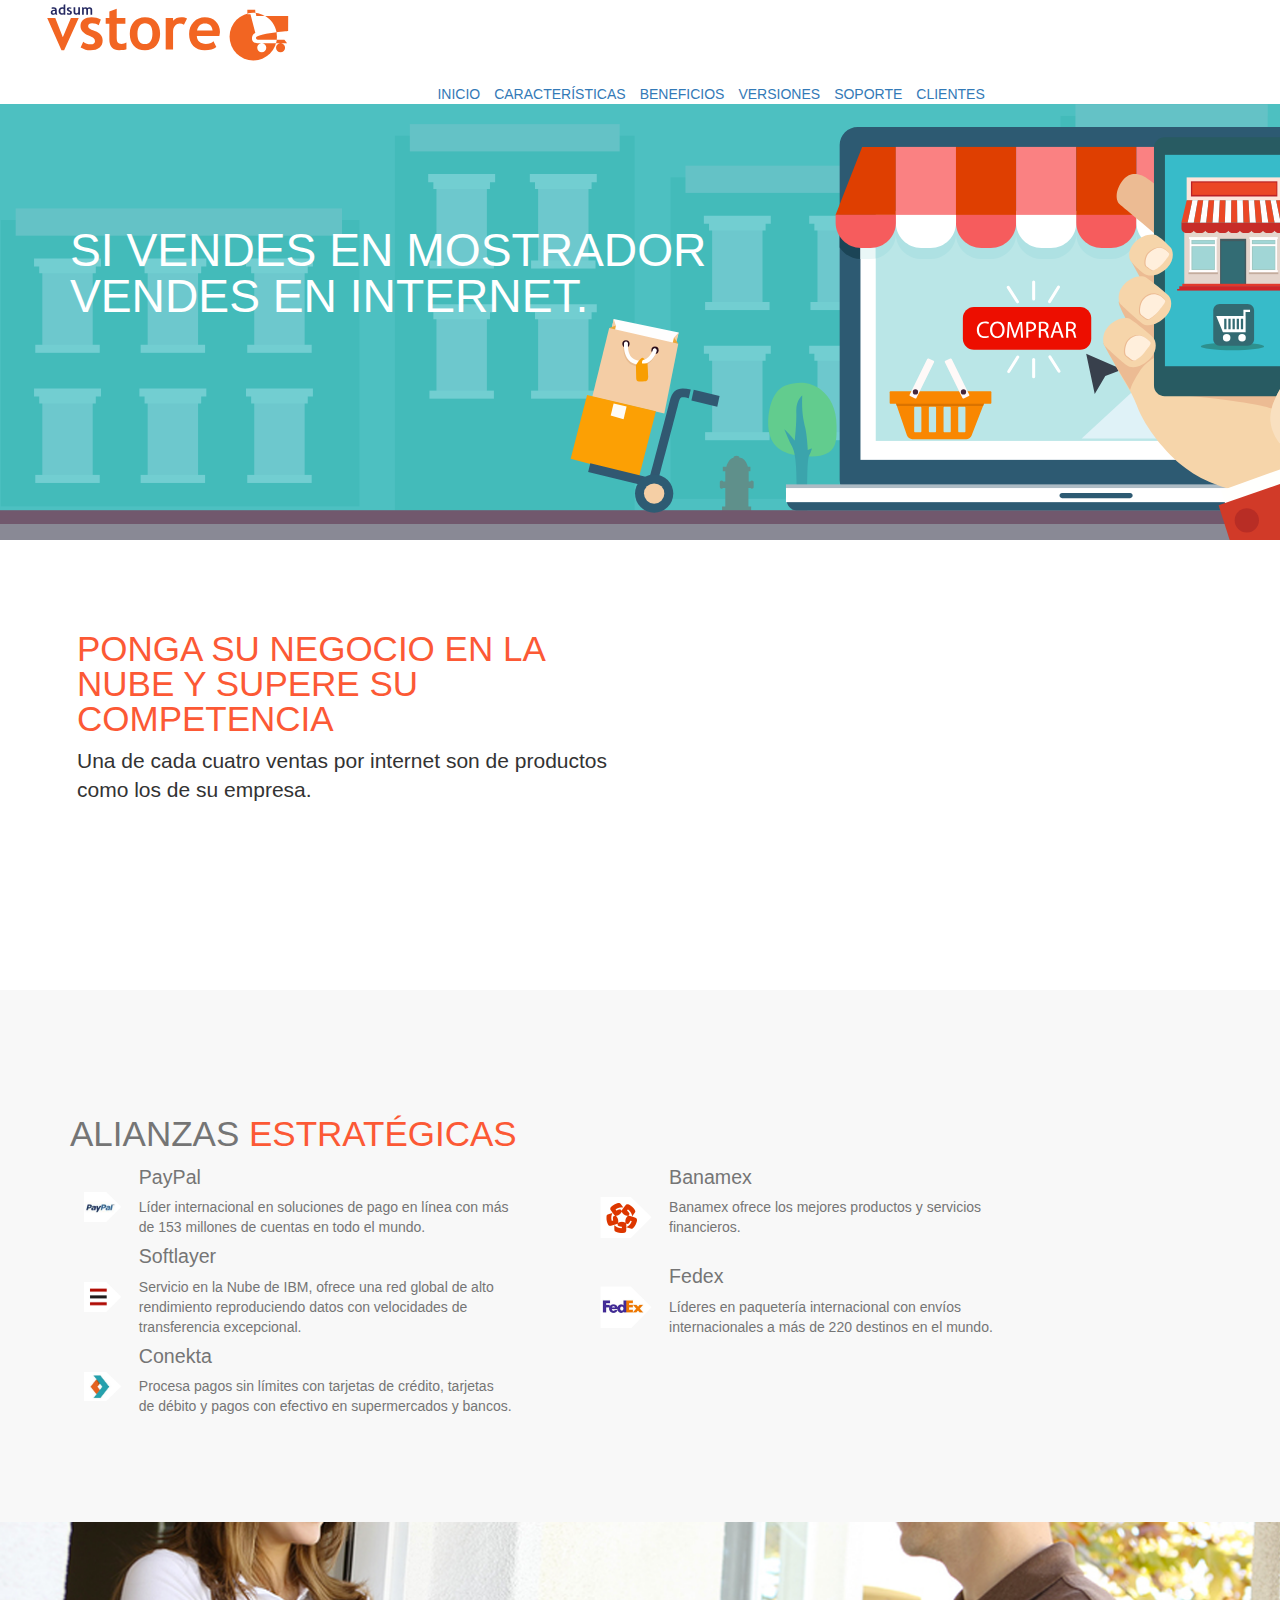
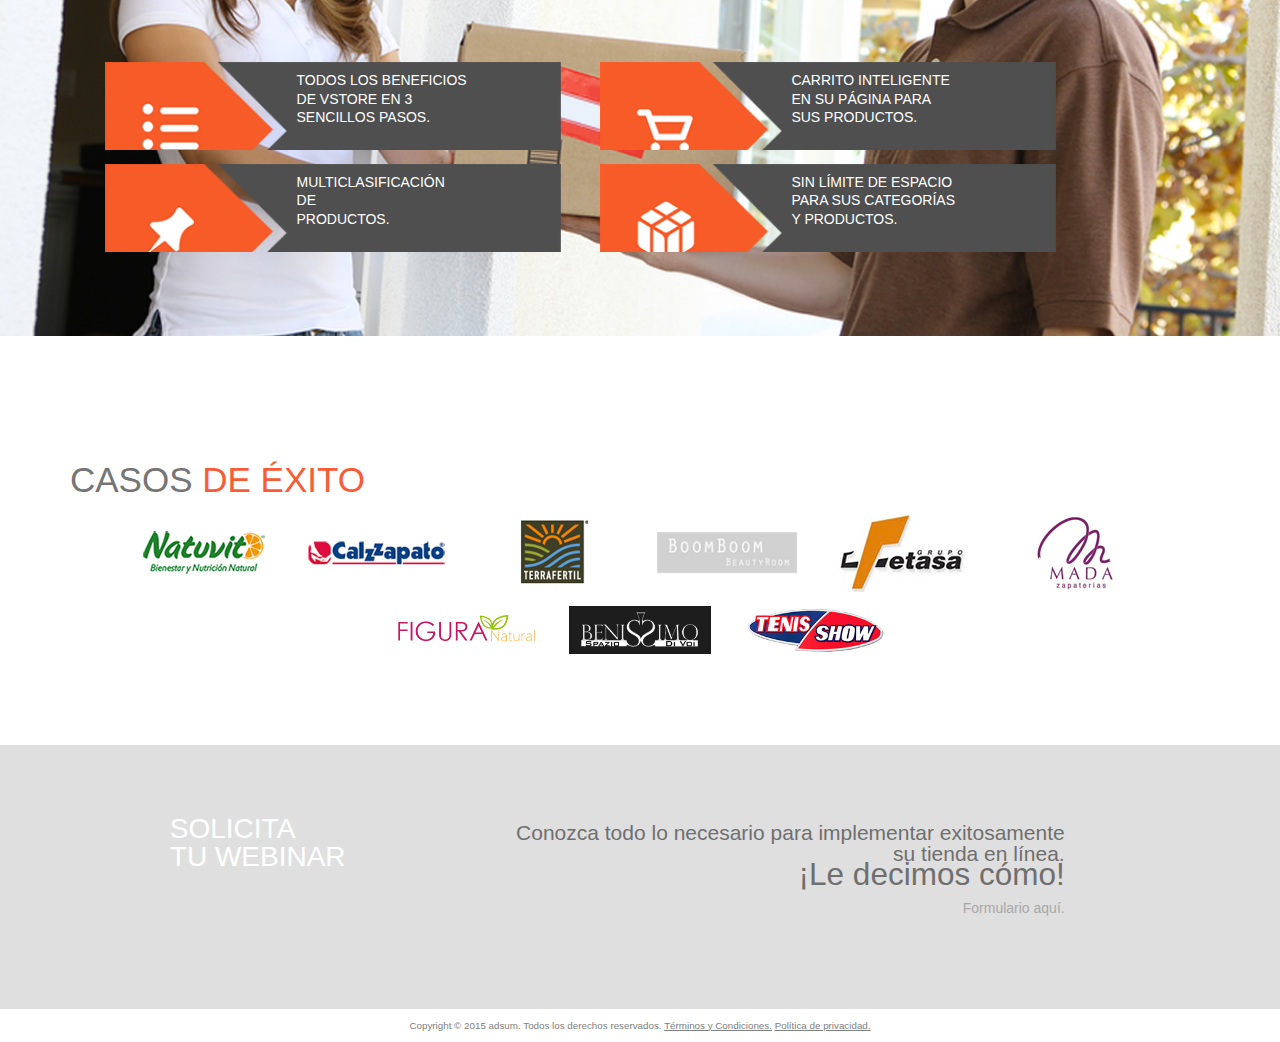
==== commit 27944ee6: "cambios 17 oct 2015" ====
--- a/index.html
+++ b/index.html
@@ -97,7 +97,8 @@
 						</td>
 						<td class="texto">
 							<p class="tit">Softlayer</p>
-							<p>Líder internacional en soluciones de pago en línea con más de 153 millones de cuentas en todo el mundo.
+							<p>Servicio en la Nube de IBM, ofrece una red global de alto rendimiento
+								reproduciendo datos con velocidades de transferencia excepcional.
 							</p>
 						</td>
 					</tr>
@@ -107,7 +108,7 @@
 						</td>
 						<td class="texto">
 							<p class="tit">Conekta</p>
-							<p>Empresa líder en facturación electrónica autorizado por el SAT, con más de 230,000 usuarios receptores.
+							<p>Procesa pagos sin límites con tarjetas de crédito, tarjetas de débito y pagos con efectivo en supermercados y bancos.
 							</p>
 						</td>
 					</tr>
@@ -121,7 +122,7 @@
 						</td>
 						<td class="texto">
 							<p class="tit">Banamex</p>
-							<p>Banamex ofrece los mejores productos y servicios financieros.
+							<p>Banamex ofrece los mejores productos y servicios financieros.<br><br>
 							</p>
 						</td>
 					</tr>
@@ -131,7 +132,7 @@
 						</td>
 						<td class="texto">
 							<p class="tit">Fedex</p>
-							<p>Proveedor de certificados digitales SSL.
+							<p>Líderes en paquetería internacional con envíos internacionales a más de 220 destinos en el mundo.
 							</p>
 						</td>
 					</tr>
@@ -187,6 +188,18 @@
 			</div>
 			<div class="col">
 				<img src="img/caso5.png">
+			</div>
+			<div class="col">
+				<img src="img/caso6.png">
+			</div>
+			<div class="col">
+				<img src="img/caso7.png">
+			</div>
+			<div class="col">
+				<img src="img/caso8.png">
+			</div>
+			<div class="col">
+				<img src="img/caso9.png">
 			</div>
 		</div>
 		</div>
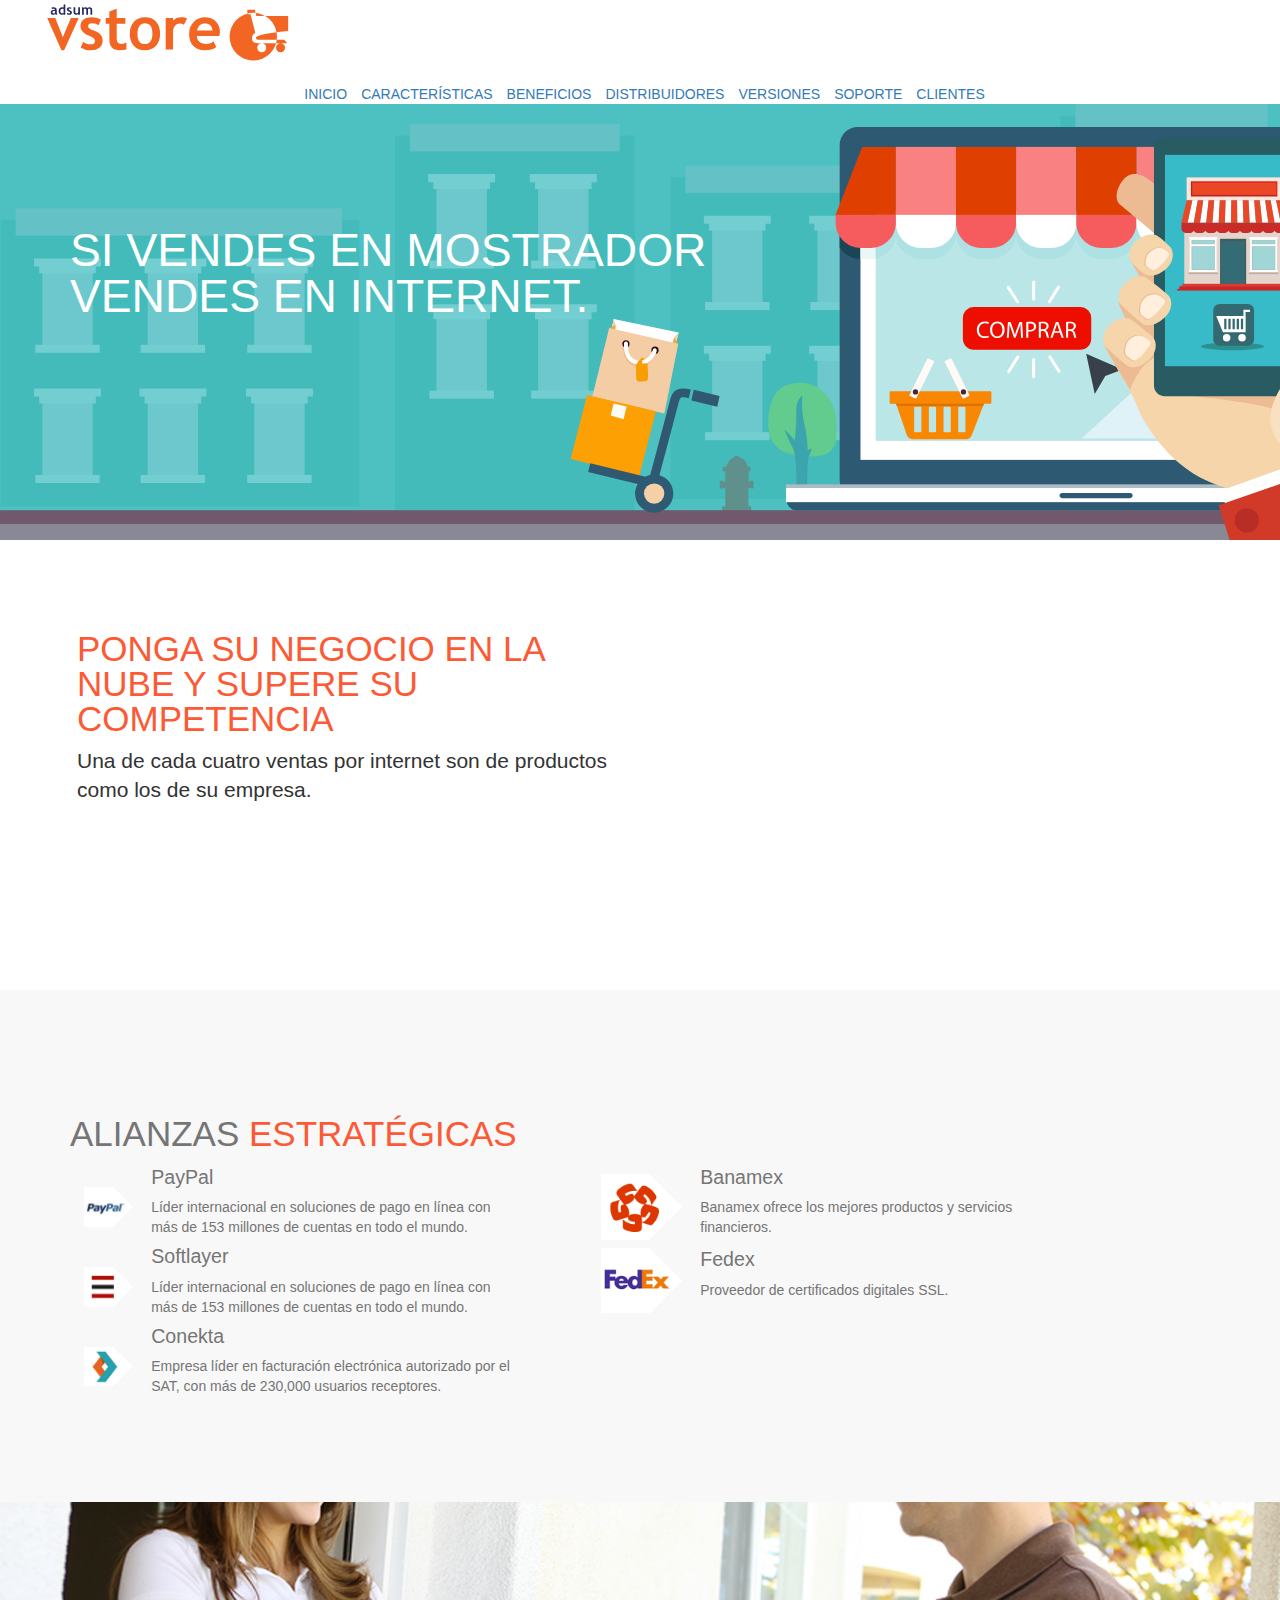
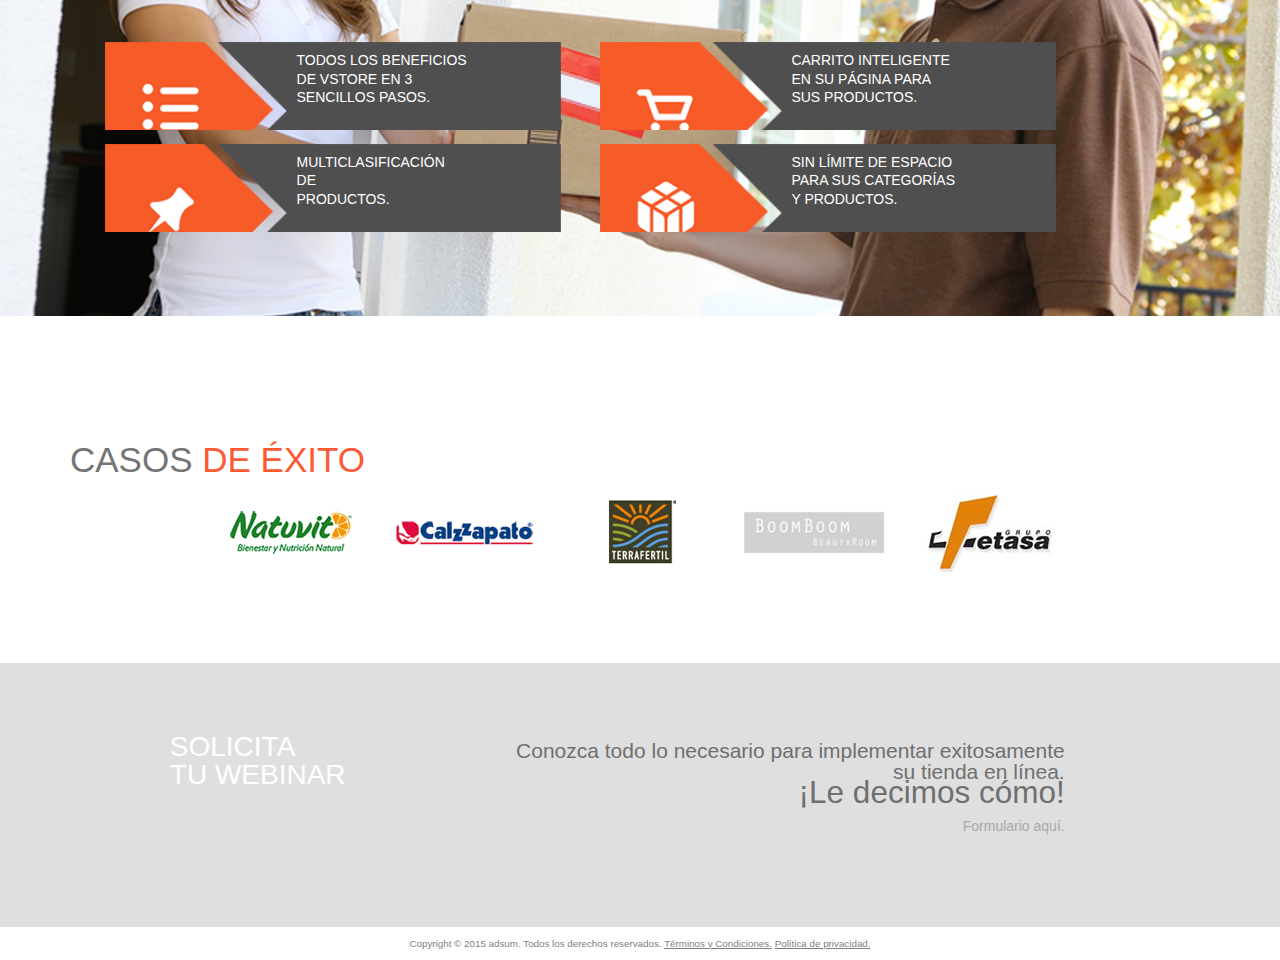
==== commit e551200b: "actualización" ====
--- a/index.html
+++ b/index.html
@@ -97,8 +97,7 @@
 						</td>
 						<td class="texto">
 							<p class="tit">Softlayer</p>
-							<p>Servicio en la Nube de IBM, ofrece una red global de alto rendimiento
-								reproduciendo datos con velocidades de transferencia excepcional.
+							<p>Líder internacional en soluciones de pago en línea con más de 153 millones de cuentas en todo el mundo.
 							</p>
 						</td>
 					</tr>
@@ -108,7 +107,7 @@
 						</td>
 						<td class="texto">
 							<p class="tit">Conekta</p>
-							<p>Procesa pagos sin límites con tarjetas de crédito, tarjetas de débito y pagos con efectivo en supermercados y bancos.
+							<p>Empresa líder en facturación electrónica autorizado por el SAT, con más de 230,000 usuarios receptores.
 							</p>
 						</td>
 					</tr>
@@ -122,7 +121,7 @@
 						</td>
 						<td class="texto">
 							<p class="tit">Banamex</p>
-							<p>Banamex ofrece los mejores productos y servicios financieros.<br><br>
+							<p>Banamex ofrece los mejores productos y servicios financieros.
 							</p>
 						</td>
 					</tr>
@@ -132,7 +131,7 @@
 						</td>
 						<td class="texto">
 							<p class="tit">Fedex</p>
-							<p>Líderes en paquetería internacional con envíos internacionales a más de 220 destinos en el mundo.
+							<p>Proveedor de certificados digitales SSL.
 							</p>
 						</td>
 					</tr>
@@ -188,18 +187,6 @@
 			</div>
 			<div class="col">
 				<img src="img/caso5.png">
-			</div>
-			<div class="col">
-				<img src="img/caso6.png">
-			</div>
-			<div class="col">
-				<img src="img/caso7.png">
-			</div>
-			<div class="col">
-				<img src="img/caso8.png">
-			</div>
-			<div class="col">
-				<img src="img/caso9.png">
 			</div>
 		</div>
 		</div>
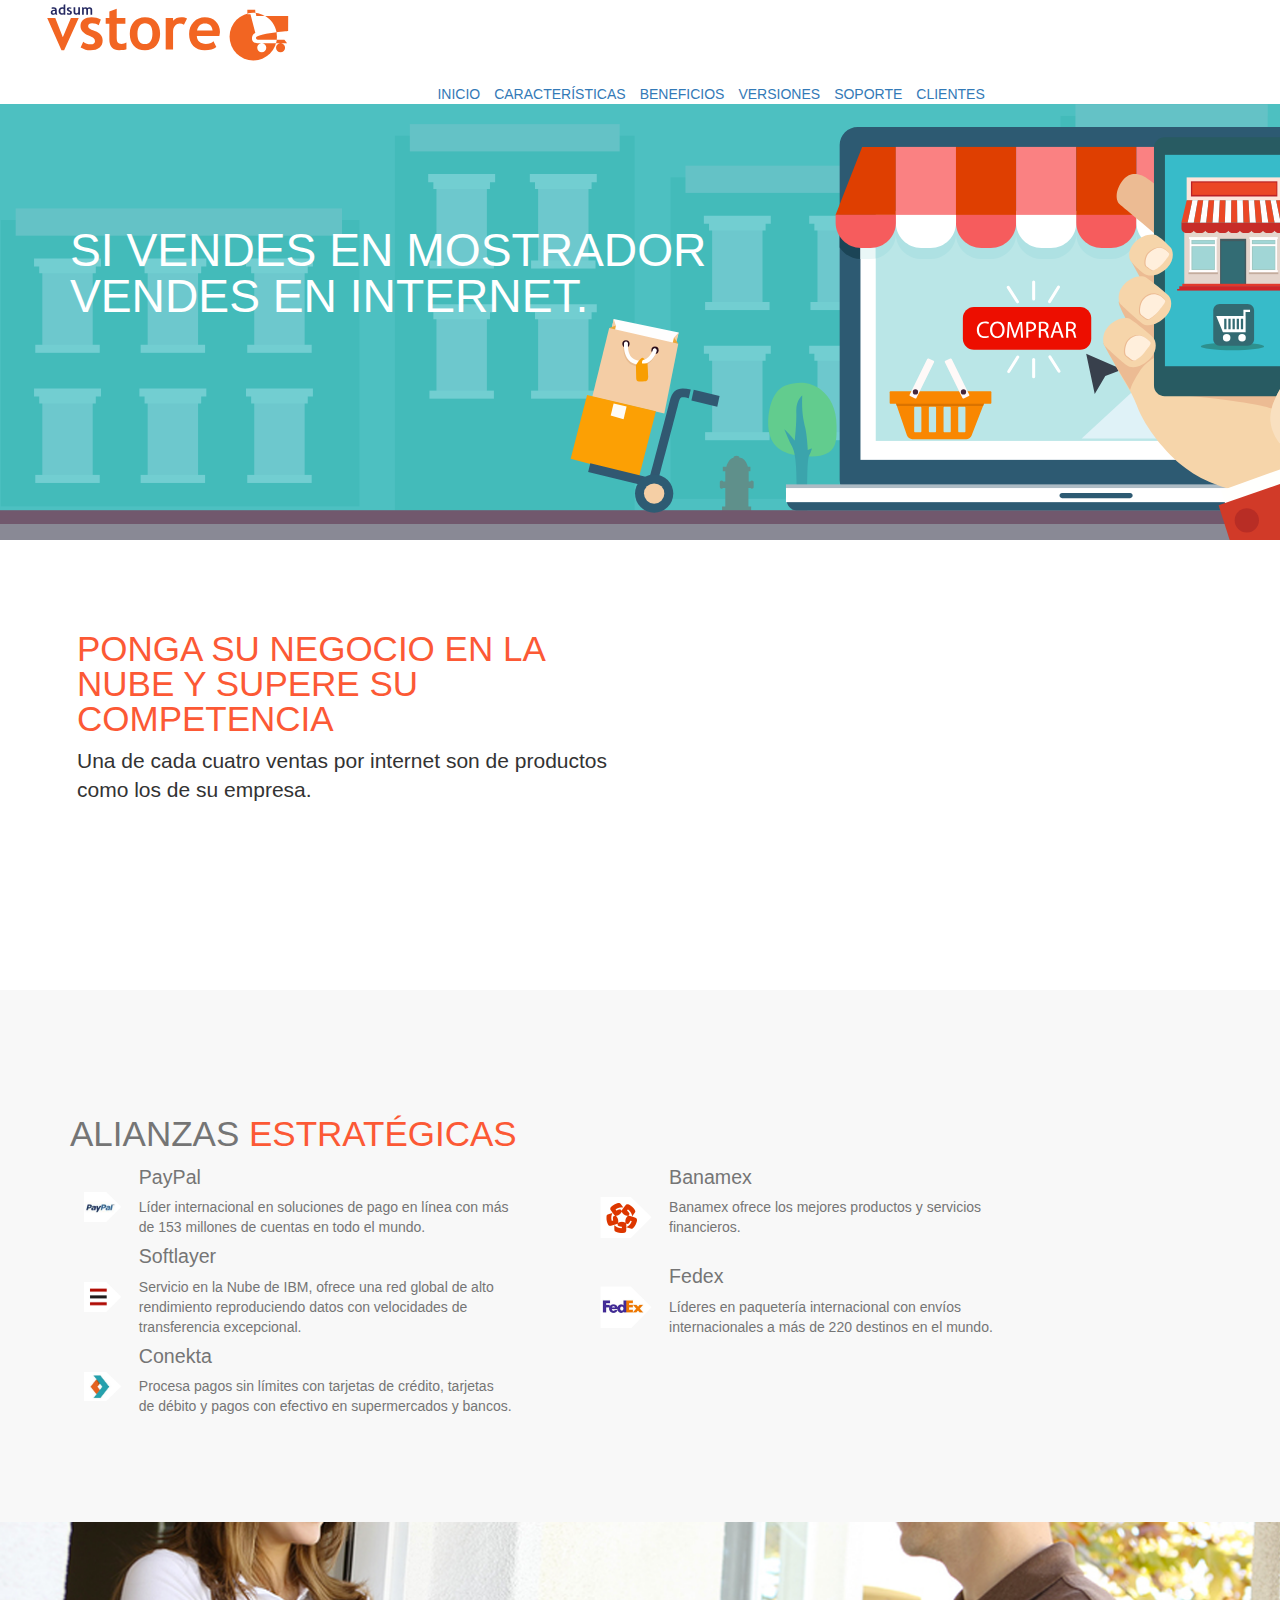
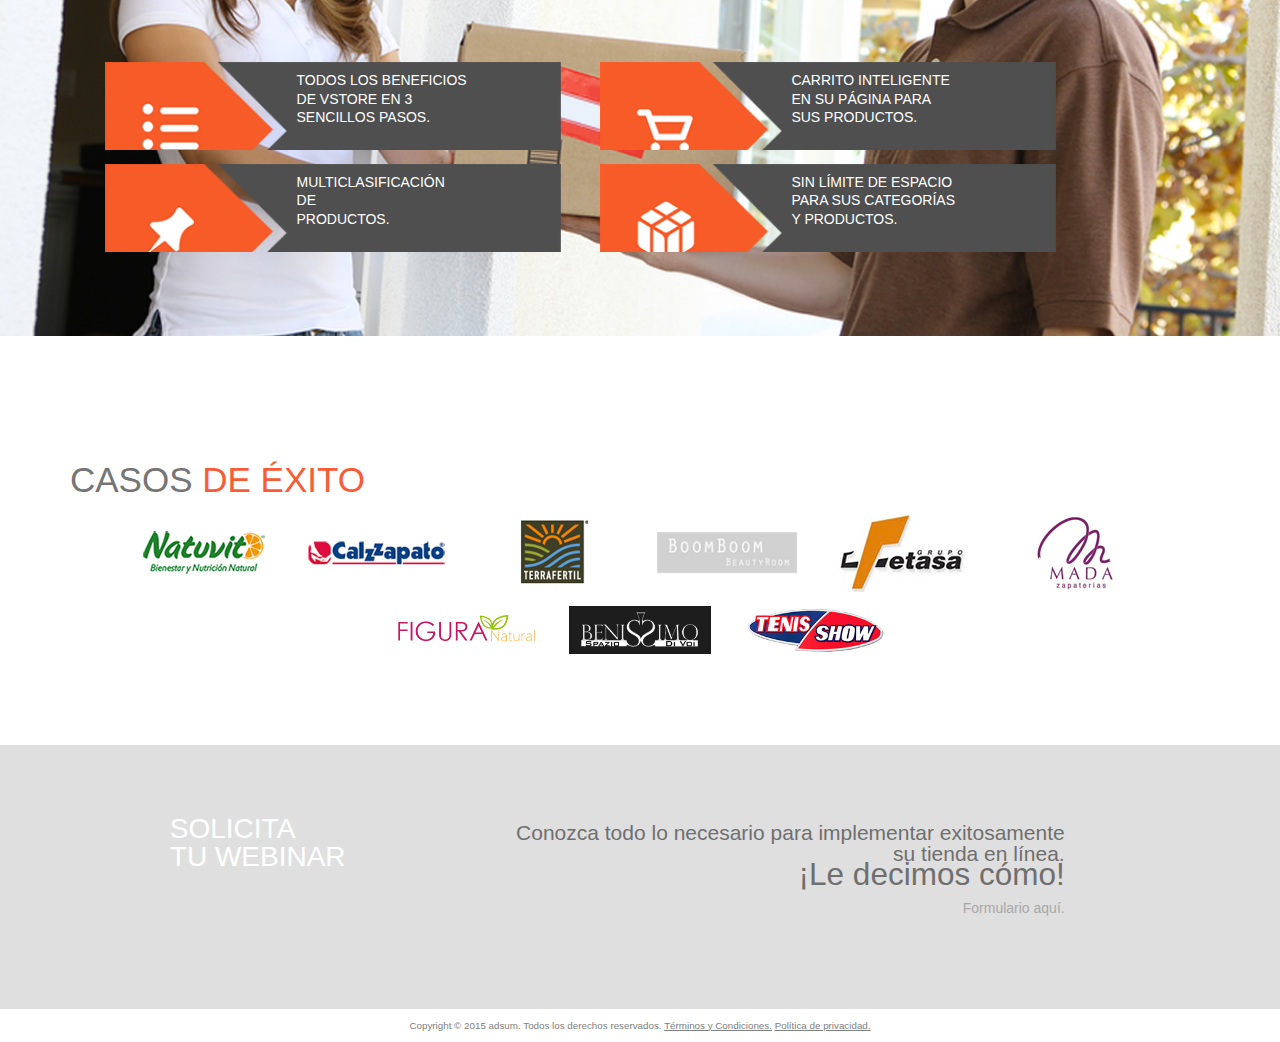
==== commit 968fd7e2: "Merge remote-tracking branch 'origin/master'" ====
--- a/index.html
+++ b/index.html
@@ -97,7 +97,8 @@
 						</td>
 						<td class="texto">
 							<p class="tit">Softlayer</p>
-							<p>Líder internacional en soluciones de pago en línea con más de 153 millones de cuentas en todo el mundo.
+							<p>Servicio en la Nube de IBM, ofrece una red global de alto rendimiento
+								reproduciendo datos con velocidades de transferencia excepcional.
 							</p>
 						</td>
 					</tr>
@@ -107,7 +108,7 @@
 						</td>
 						<td class="texto">
 							<p class="tit">Conekta</p>
-							<p>Empresa líder en facturación electrónica autorizado por el SAT, con más de 230,000 usuarios receptores.
+							<p>Procesa pagos sin límites con tarjetas de crédito, tarjetas de débito y pagos con efectivo en supermercados y bancos.
 							</p>
 						</td>
 					</tr>
@@ -121,7 +122,7 @@
 						</td>
 						<td class="texto">
 							<p class="tit">Banamex</p>
-							<p>Banamex ofrece los mejores productos y servicios financieros.
+							<p>Banamex ofrece los mejores productos y servicios financieros.<br><br>
 							</p>
 						</td>
 					</tr>
@@ -131,7 +132,7 @@
 						</td>
 						<td class="texto">
 							<p class="tit">Fedex</p>
-							<p>Proveedor de certificados digitales SSL.
+							<p>Líderes en paquetería internacional con envíos internacionales a más de 220 destinos en el mundo.
 							</p>
 						</td>
 					</tr>
@@ -187,6 +188,18 @@
 			</div>
 			<div class="col">
 				<img src="img/caso5.png">
+			</div>
+			<div class="col">
+				<img src="img/caso6.png">
+			</div>
+			<div class="col">
+				<img src="img/caso7.png">
+			</div>
+			<div class="col">
+				<img src="img/caso8.png">
+			</div>
+			<div class="col">
+				<img src="img/caso9.png">
 			</div>
 		</div>
 		</div>
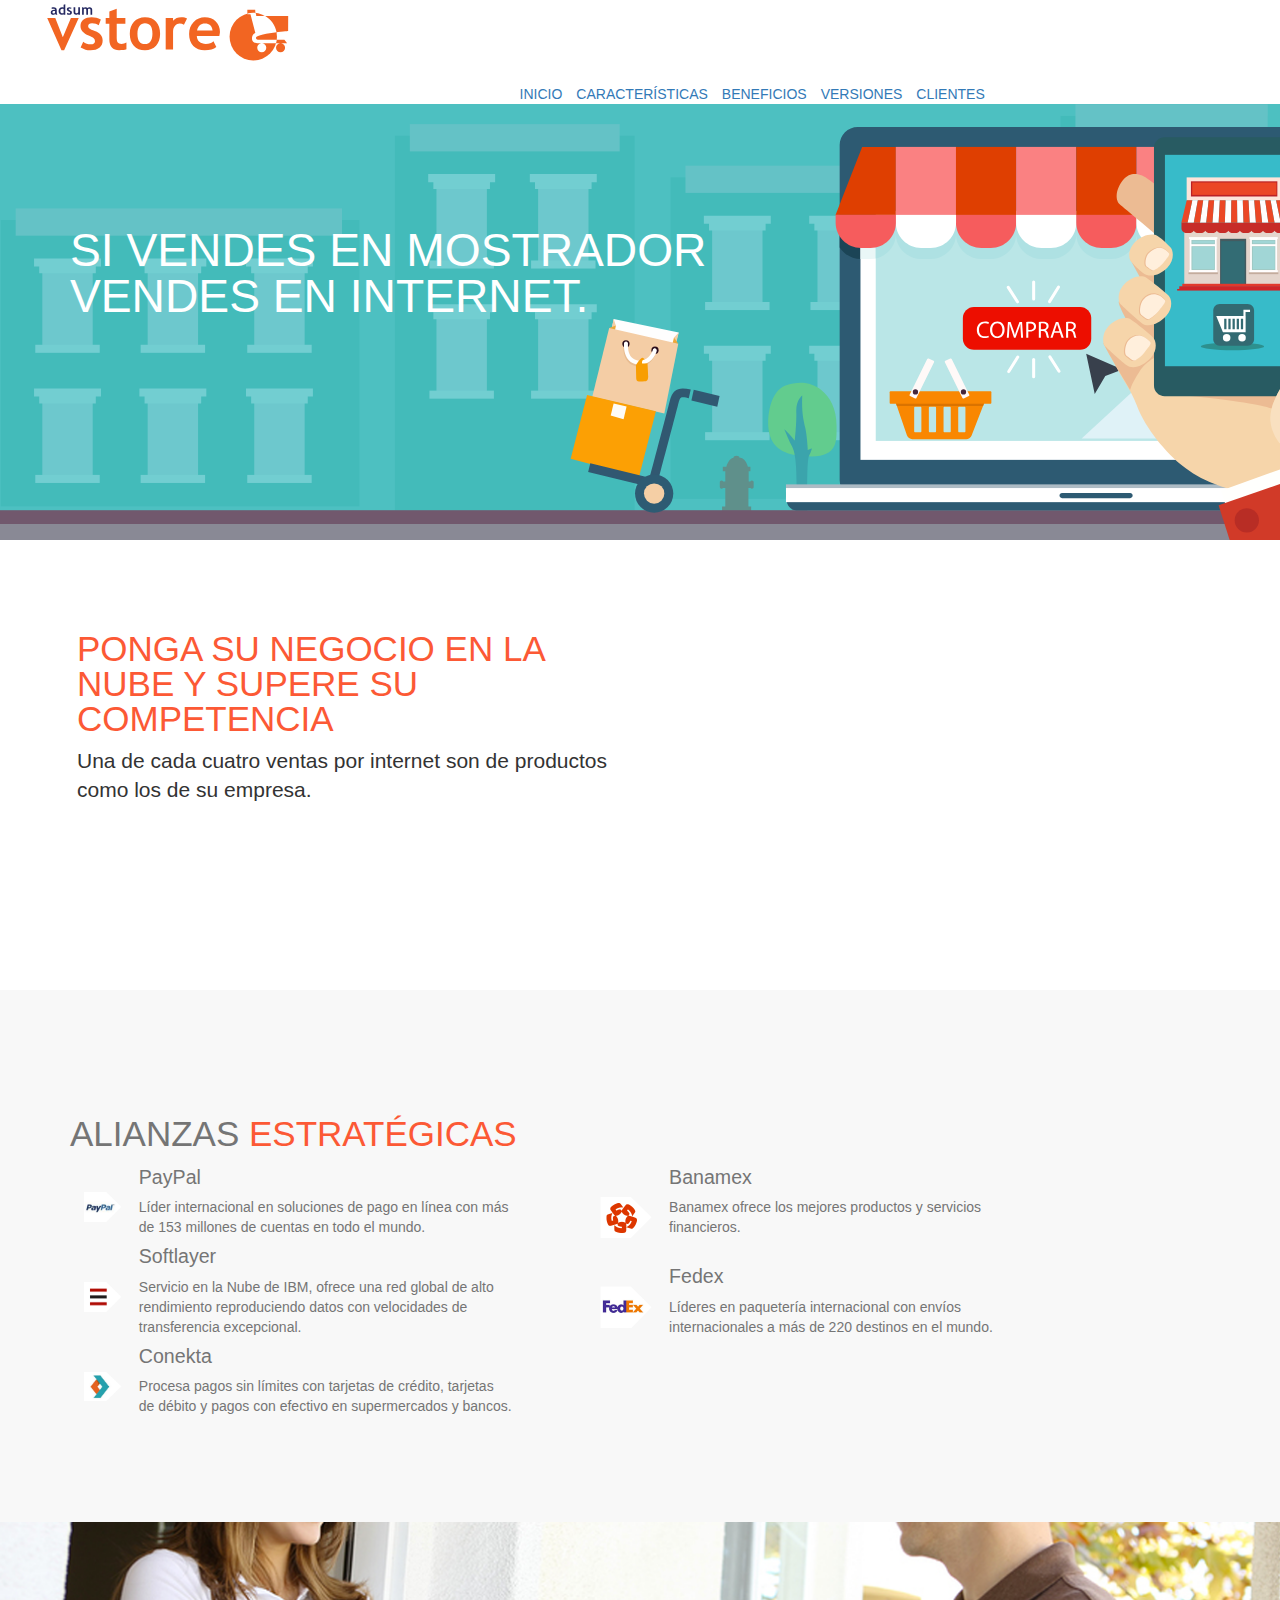
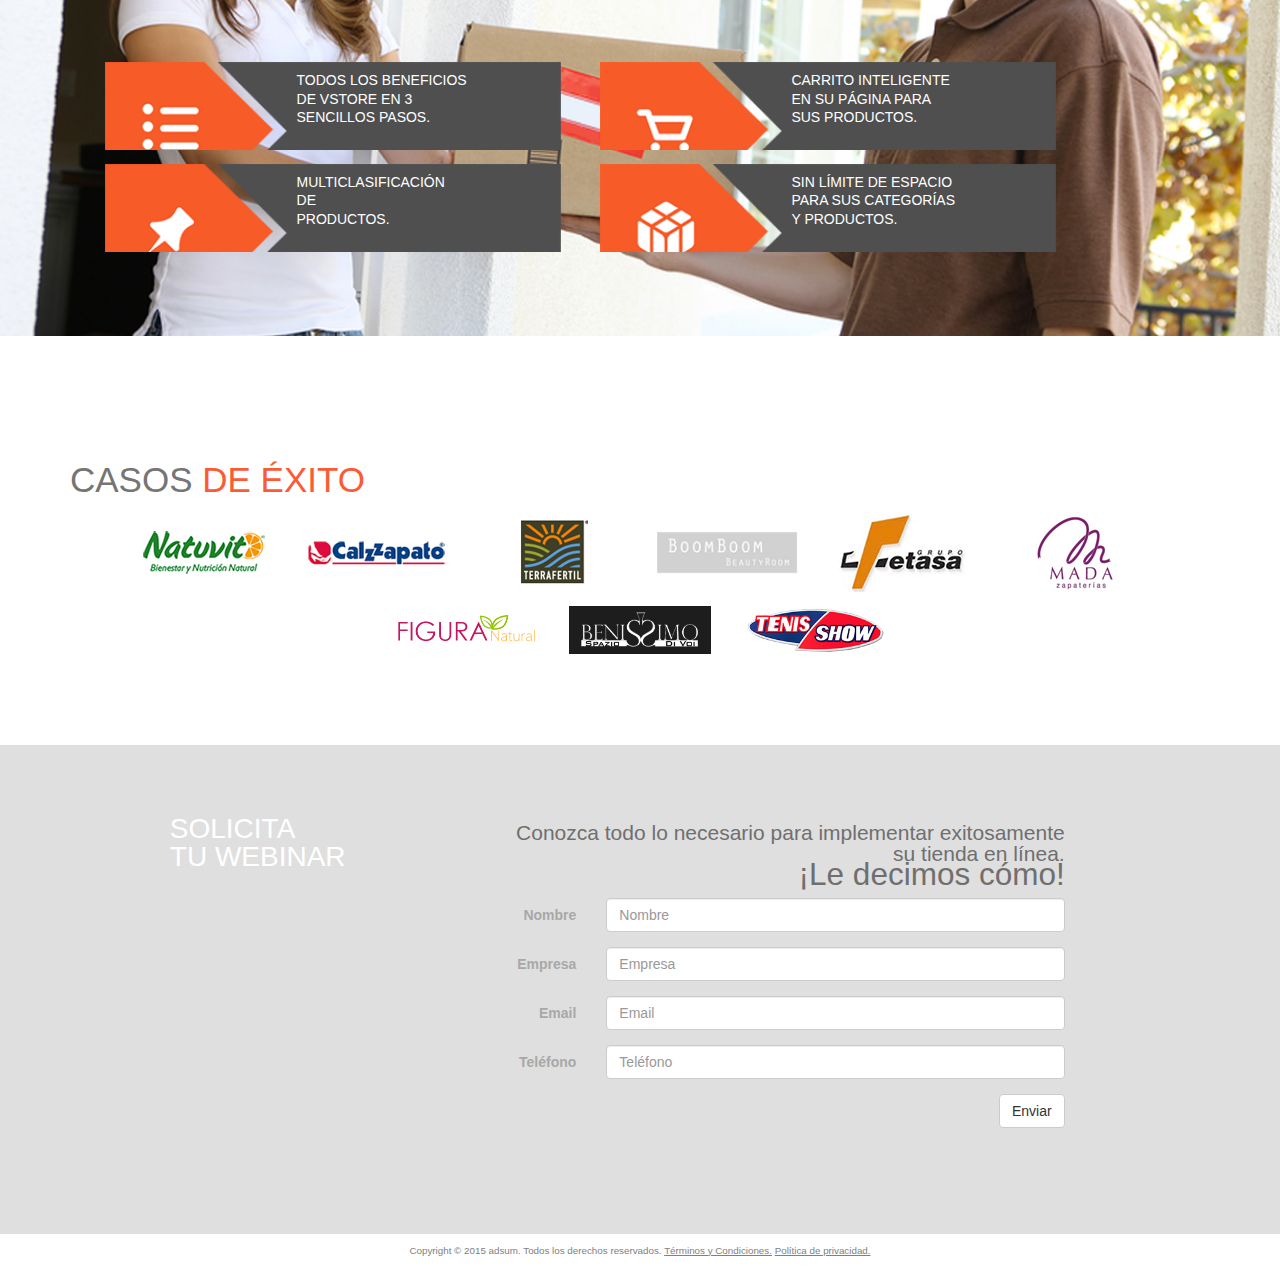
==== commit 88eef50e: "menu y formulario" ====
--- a/index.html
+++ b/index.html
@@ -215,7 +215,38 @@
 				<p class="tit">Conozca todo lo necesario para implementar
 					exitosamente su tienda en línea.<br>
 					<span class="sub">¡Le decimos cómo!<span></p>		
-				Formulario aquí.
+				<form class="form-horizontal">
+				 
+				  <div class="form-group">
+				    <label for="inputName3" class="col-sm-2 control-label">Nombre</label>
+				    <div class="col-sm-10">
+				      <input type="text" class="form-control" id="inputName3" placeholder="Nombre">
+				    </div>
+				  </div>
+				  <div class="form-group">
+				    <label for="inputName3" class="col-sm-2 control-label">Empresa</label>
+				    <div class="col-sm-10">
+				      <input type="text" class="form-control" id="inputName3" placeholder="Empresa">
+				    </div>
+				  </div>
+				  <div class="form-group">
+				    <label for="inputEmail3" class="col-sm-2 control-label">Email</label>
+				    <div class="col-sm-10">
+				      <input type="email" class="form-control" id="inputEmail3" placeholder="Email">
+				    </div>
+				  </div>
+				  <div class="form-group">
+				    <label for="inputName3" class="col-sm-2 control-label">Teléfono</label>
+				    <div class="col-sm-10">
+				      <input type="text" class="form-control" id="inputName3" placeholder="Teléfono">
+				    </div>
+				  </div>
+				  <div class="form-group">
+				    <div class="col-sm-offset-2 col-sm-10">
+				      <button type="submit" class="btn btn-default">Enviar</button>
+				    </div>
+				  </div>
+				</form>
 			</div>
 		</div>
 		</div>
